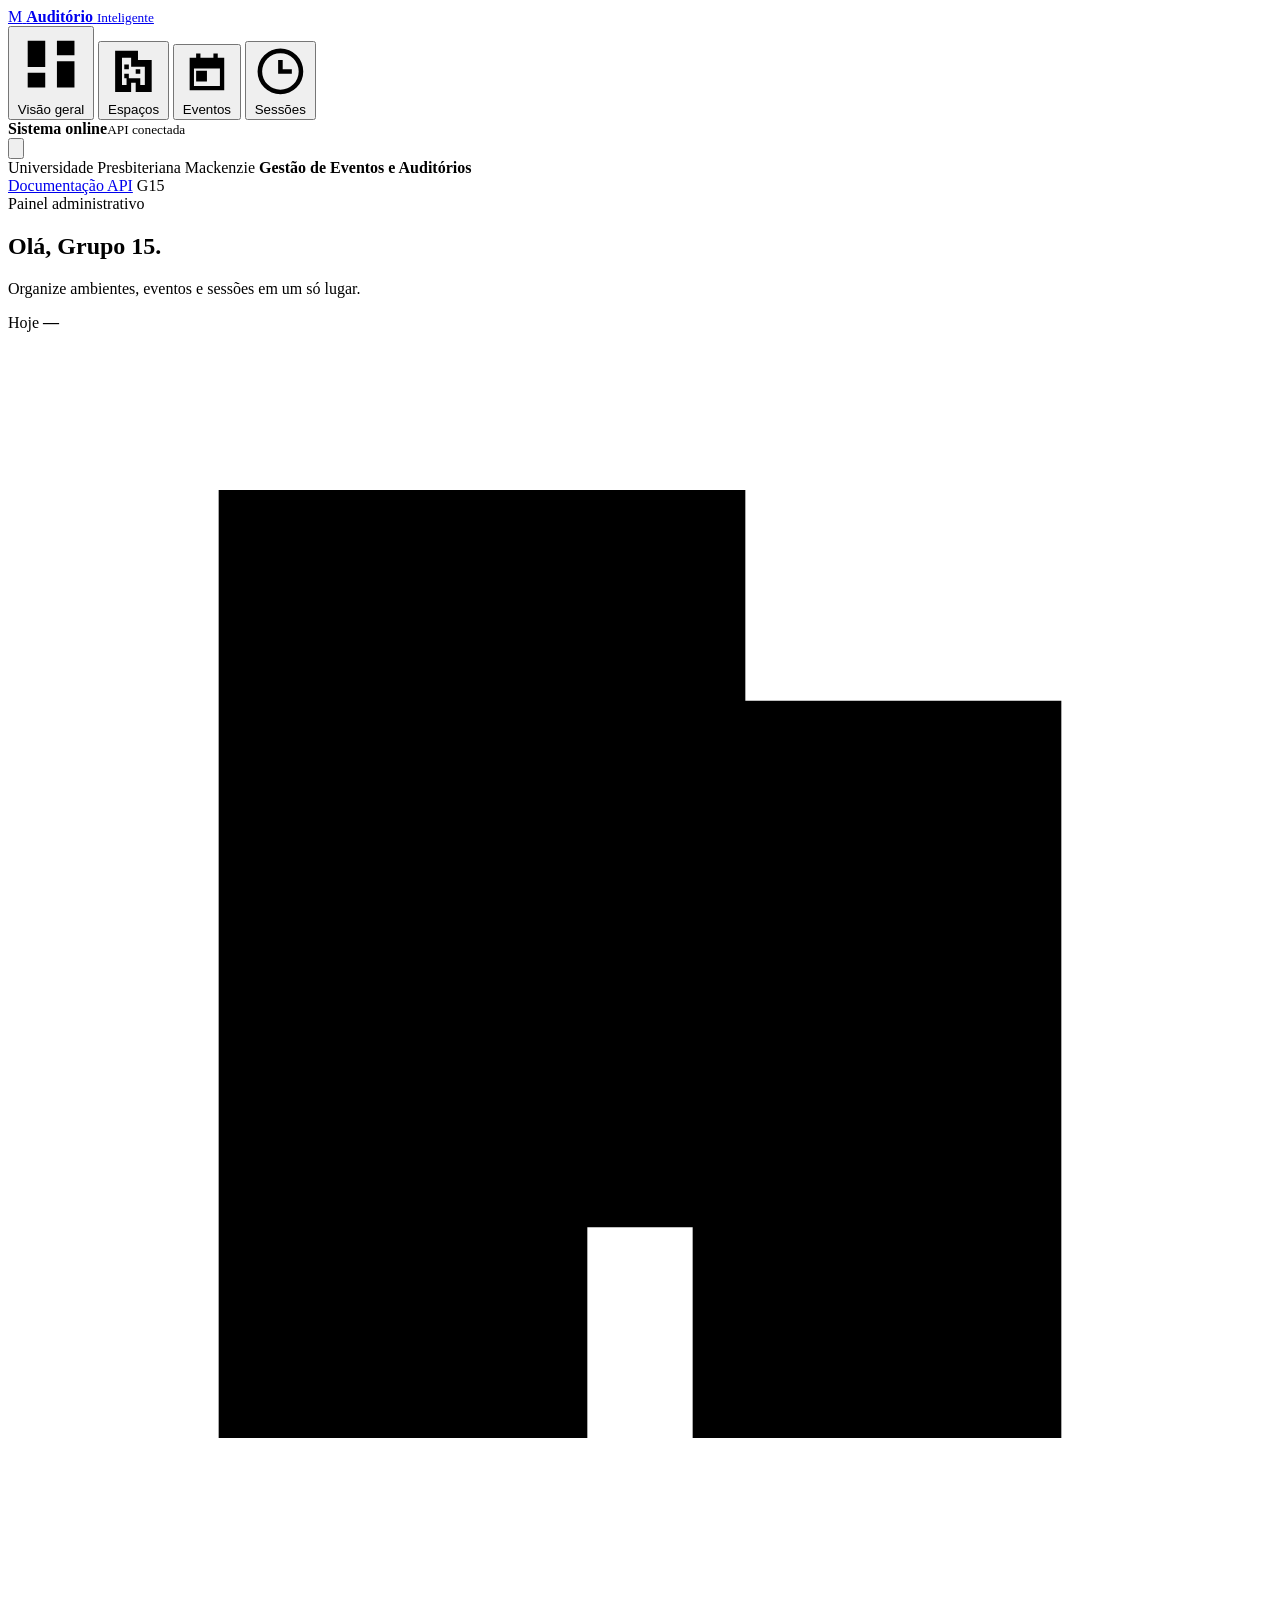
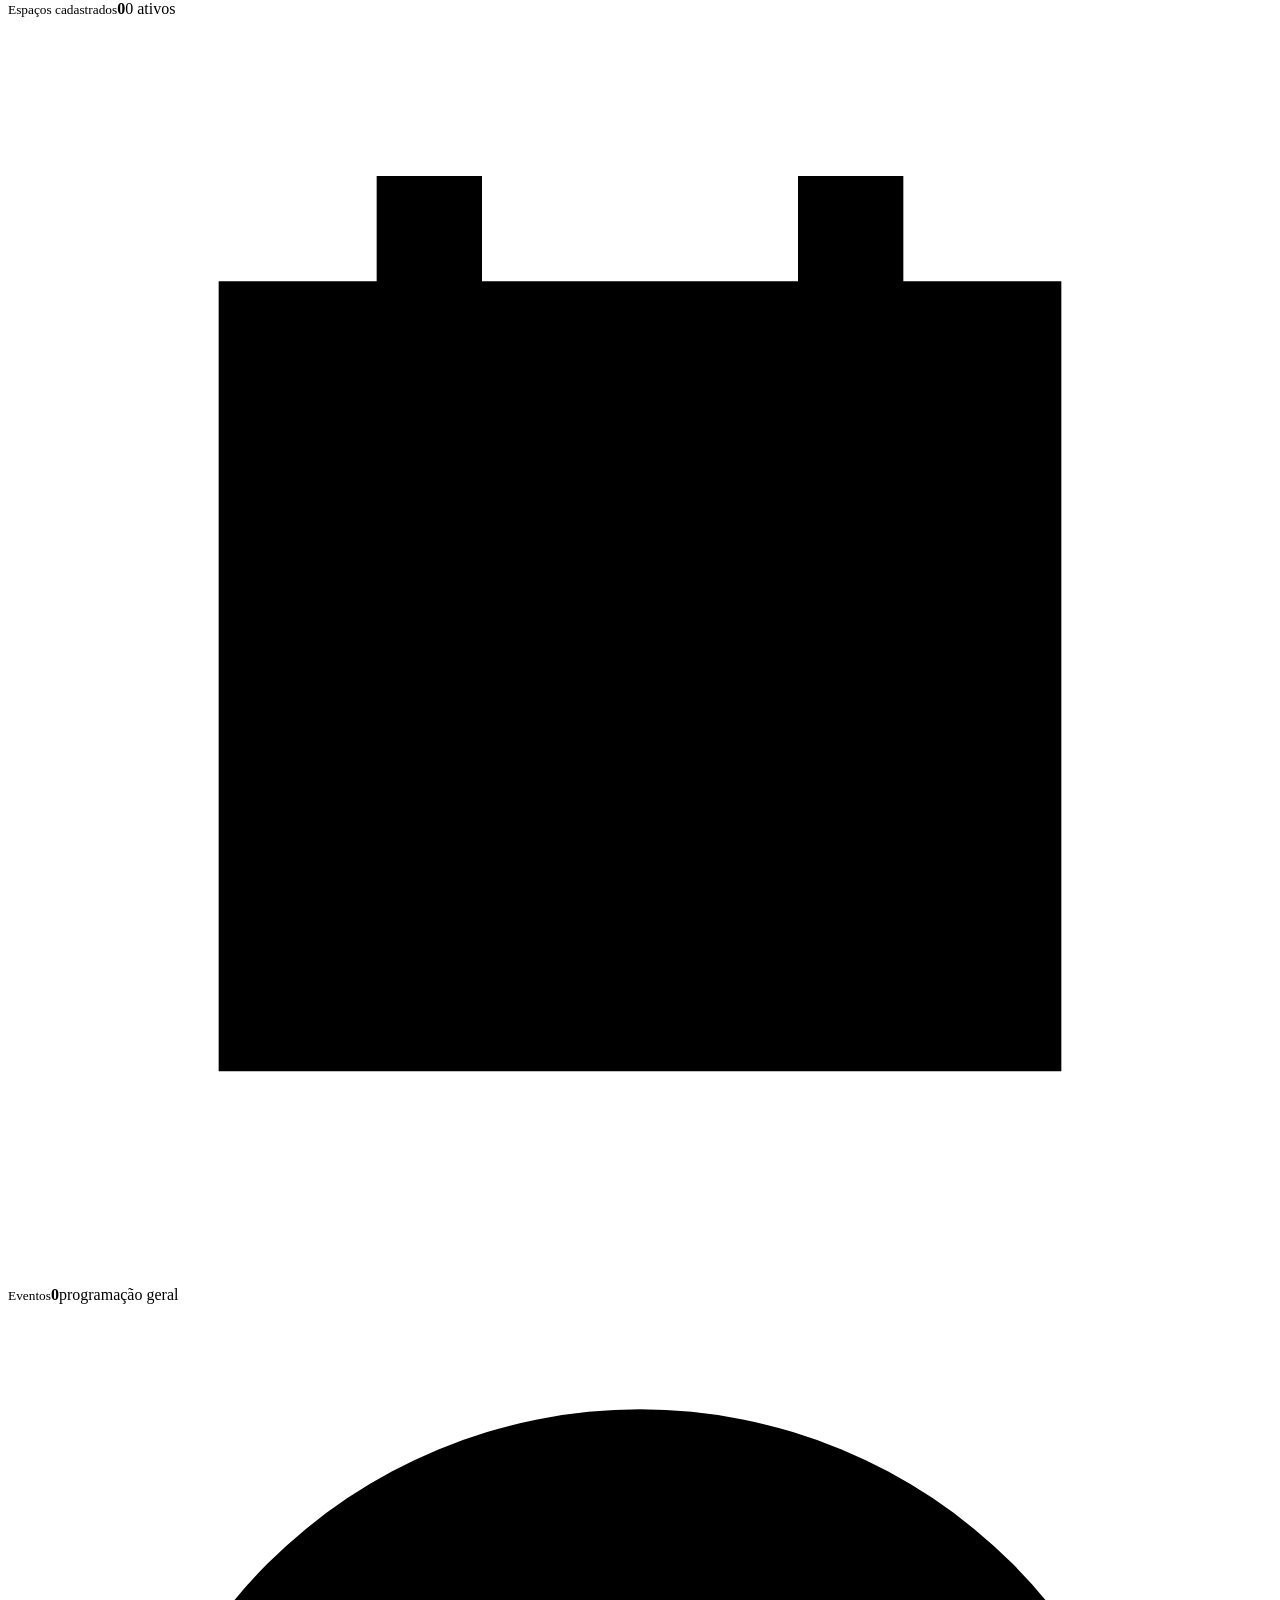
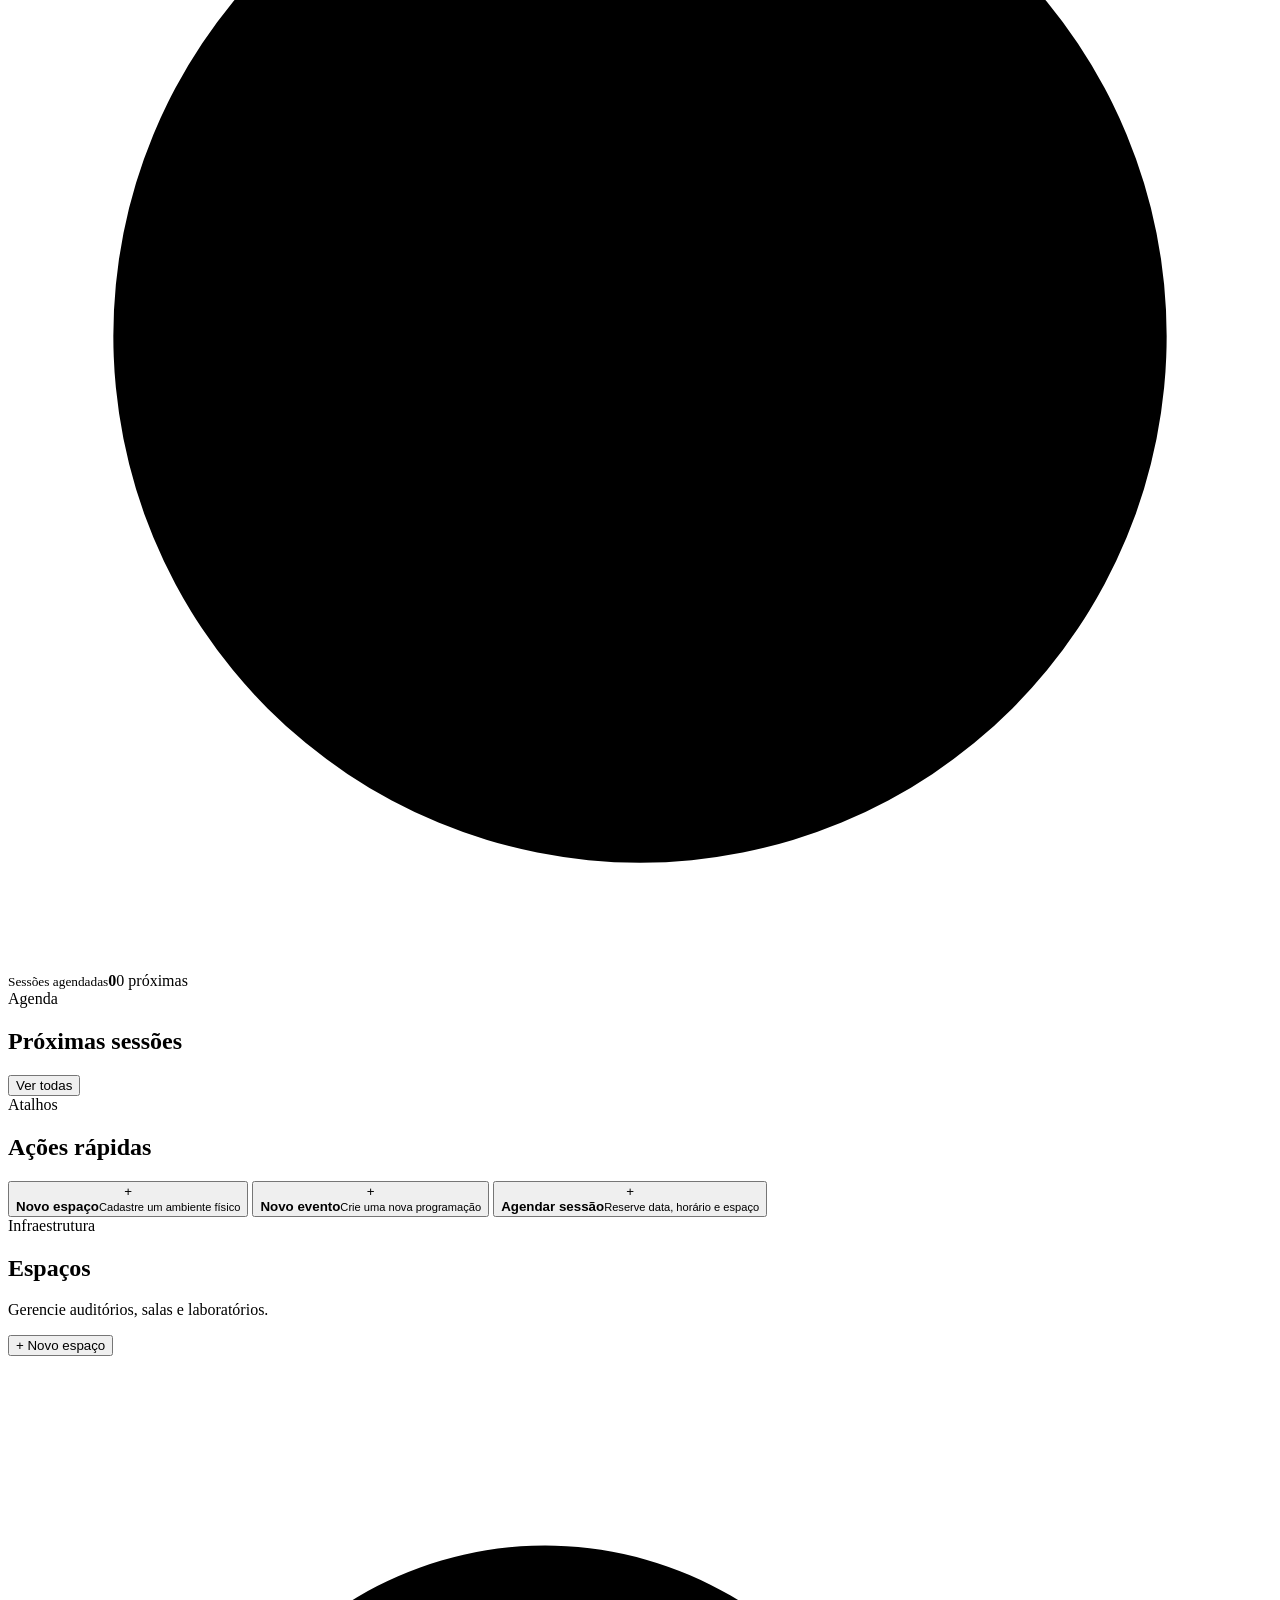
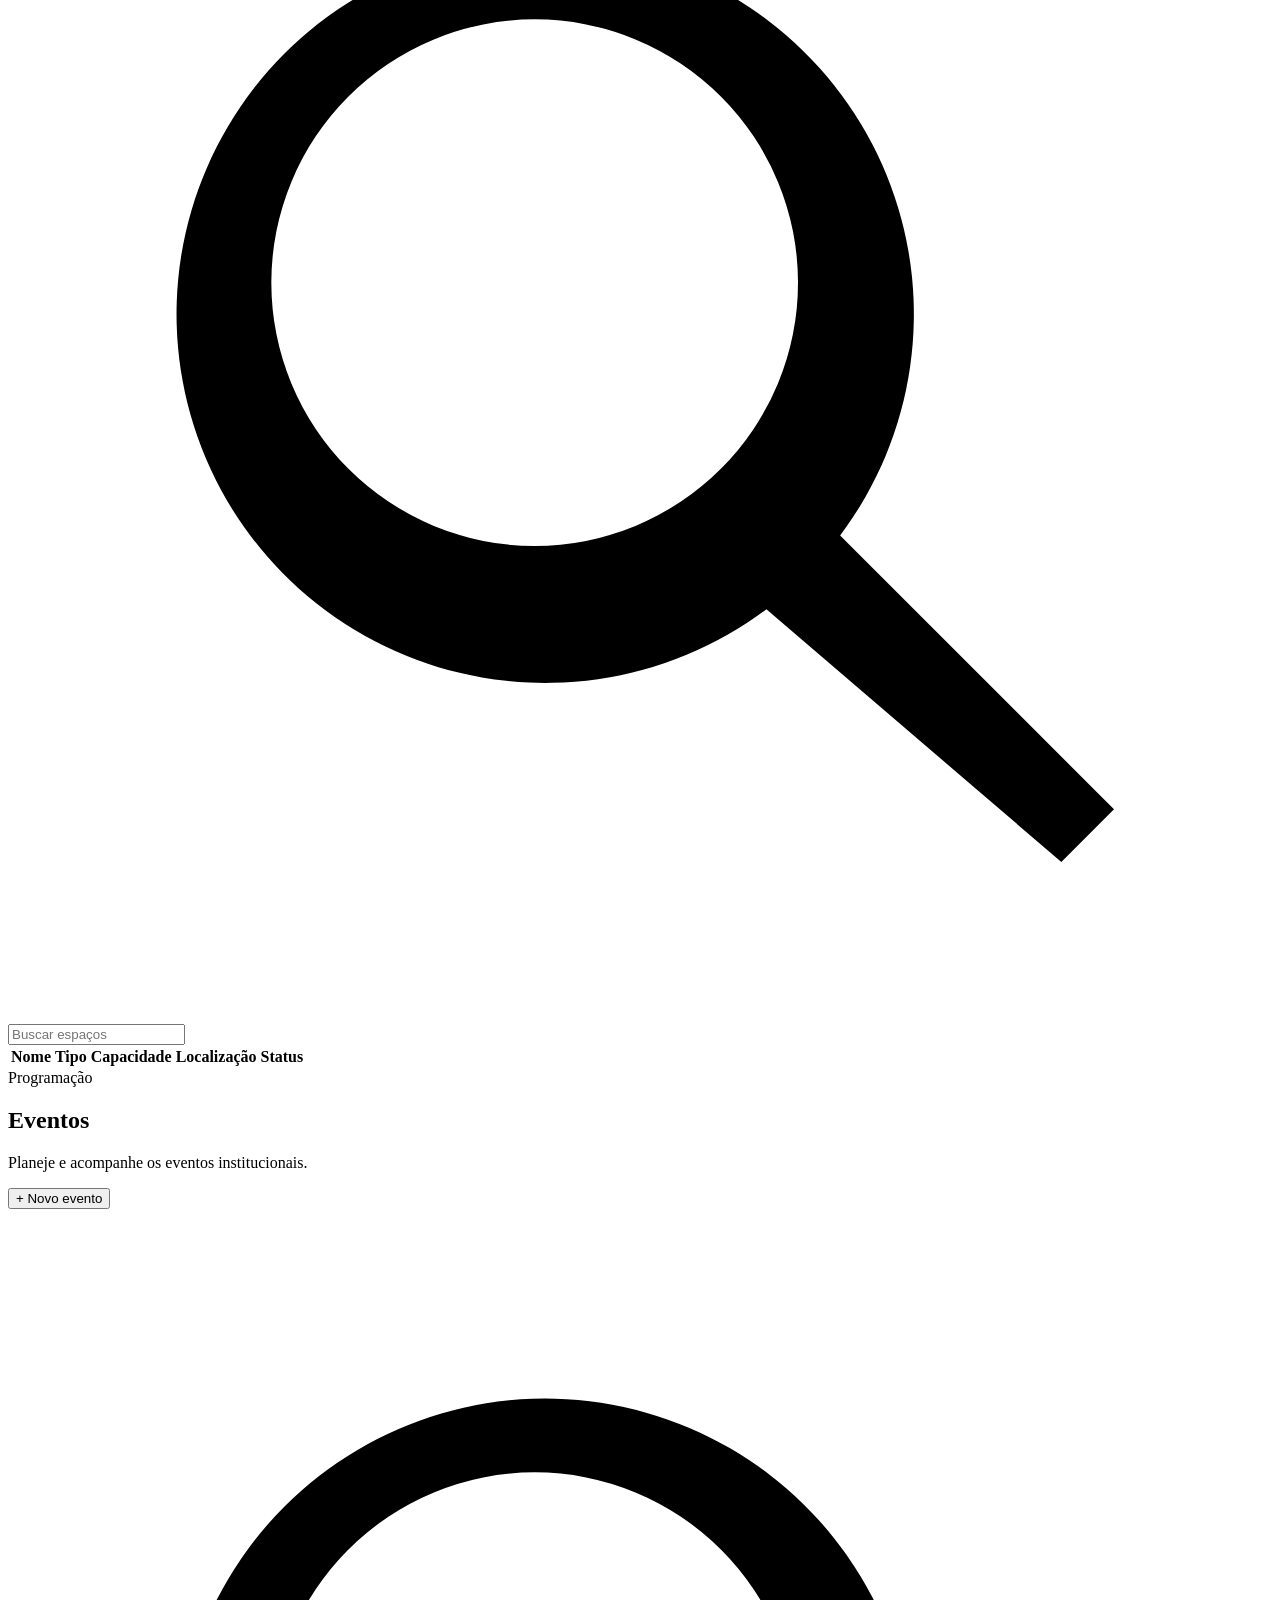
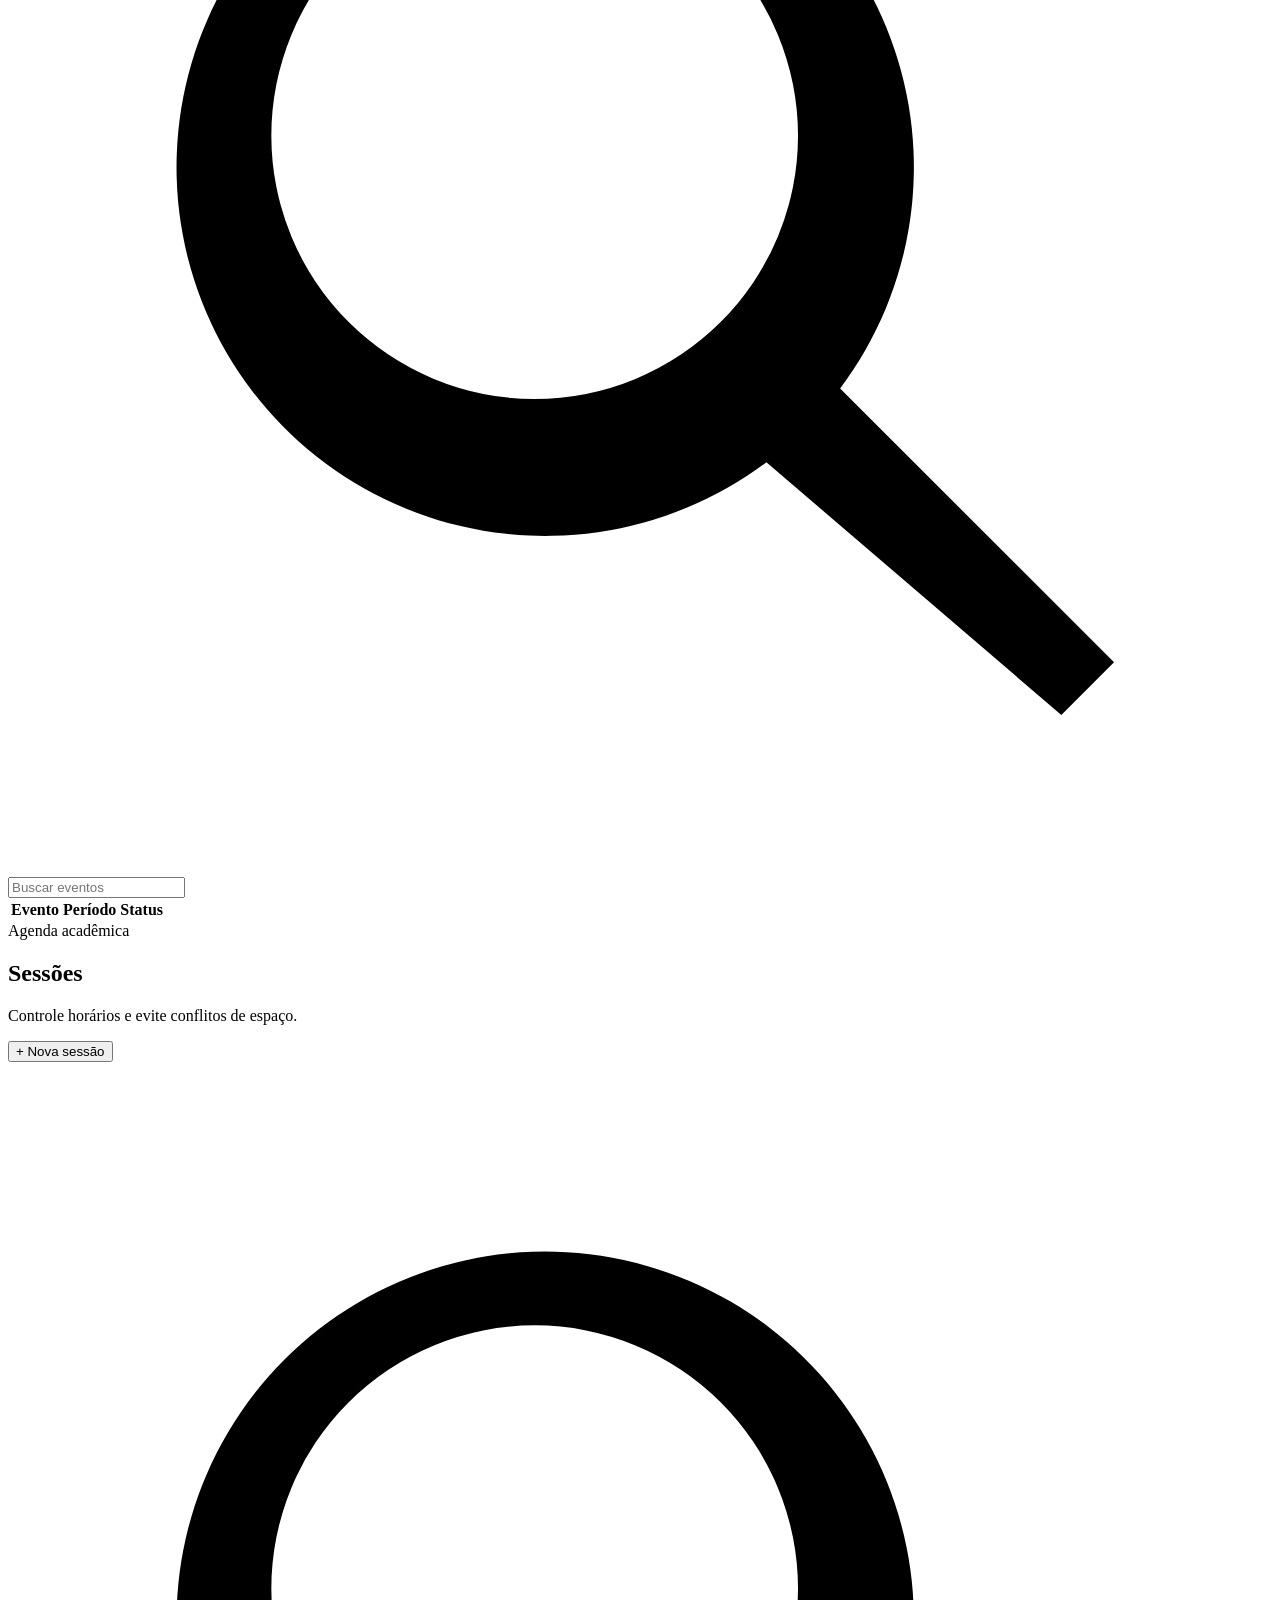
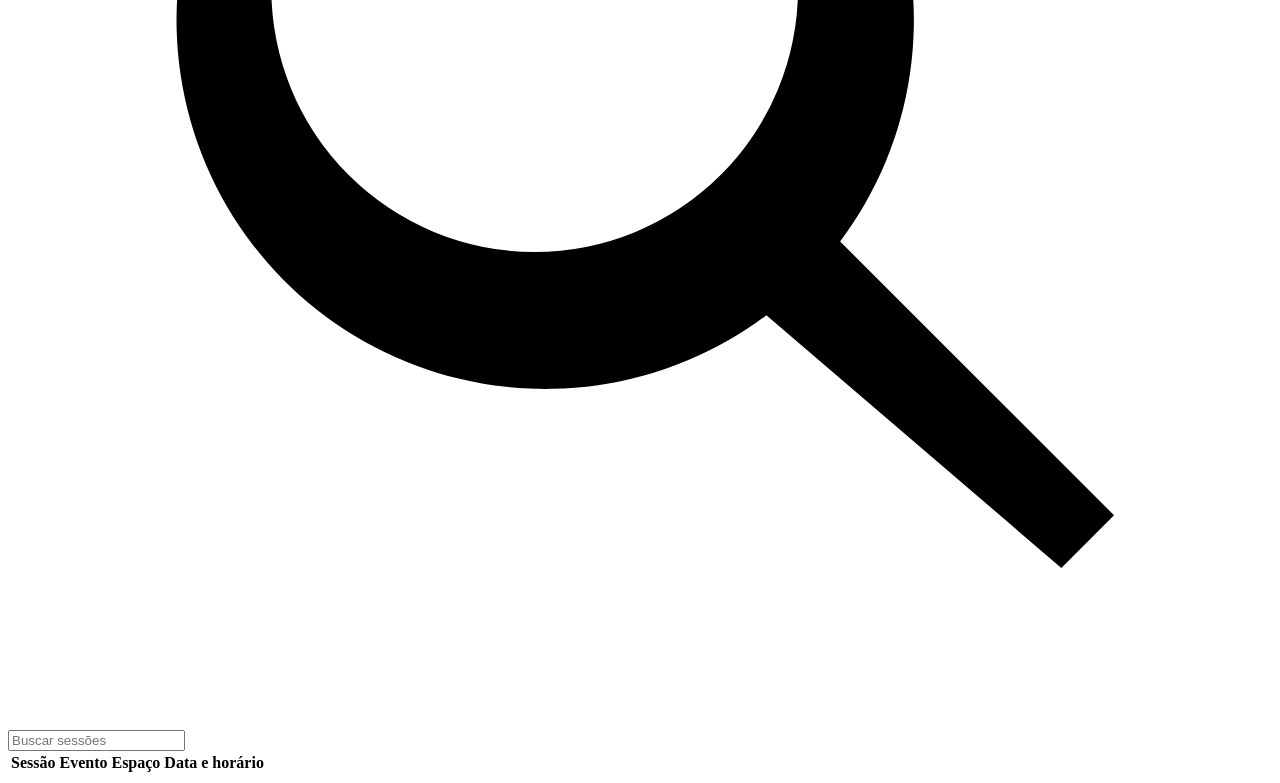
==== frontend/index.html @ 43e79806 "feat: adiciona painel web para gestao de auditorios" ====
<!doctype html>
<html lang="pt-BR">
<head>
  <meta charset="utf-8">
  <meta name="viewport" content="width=device-width, initial-scale=1">
  <meta name="theme-color" content="#b5121b">
  <title>Auditório Inteligente | Mackenzie</title>
  <link rel="icon" href="/static/favicon.svg" type="image/svg+xml">
  <link rel="stylesheet" href="/static/styles.css">
</head>
<body>
  <div class="app-shell">
    <aside class="sidebar">
      <a class="brand" href="#dashboard" aria-label="Auditório Inteligente">
        <span class="brand-mark">M</span>
        <span class="brand-copy">
          <strong>Auditório</strong>
          <small>Inteligente</small>
        </span>
      </a>

      <nav class="main-nav" aria-label="Navegação principal">
        <button class="nav-item active" data-view="dashboard">
          <svg viewBox="0 0 24 24" aria-hidden="true"><path d="M4 13h6V4H4v9Zm0 7h6v-5H4v5Zm10 0h6v-9h-6v9Zm0-16v5h6V4h-6Z"/></svg>
          Visão geral
        </button>
        <button class="nav-item" data-view="espacos">
          <svg viewBox="0 0 24 24" aria-hidden="true"><path d="M4 21V3h10v4h6v14h-7v-4h-2v4H4Zm3-3h2v-3h6v3h2V10h-6V6H7v12Zm1-9h2v2H8V9Zm0 4h2v2H8v-2Zm5-2h2v2h-2v-2Z"/></svg>
          Espaços
        </button>
        <button class="nav-item" data-view="eventos">
          <svg viewBox="0 0 24 24" aria-hidden="true"><path d="M7 11h5v5H7v-5Zm-3 9V5h3V3h2v2h6V3h2v2h3v15H4Zm2-2h12v-8H6v8Z"/></svg>
          Eventos
        </button>
        <button class="nav-item" data-view="sessoes">
          <svg viewBox="0 0 24 24" aria-hidden="true"><path d="M12 22a10 10 0 1 1 0-20 10 10 0 0 1 0 20Zm0-2a8 8 0 1 0 0-16 8 8 0 0 0 0 16Zm1-9h4v2h-6V7h2v4Z"/></svg>
          Sessões
        </button>
      </nav>

      <div class="sidebar-footer">
        <span class="status-dot"></span>
        <div><strong>Sistema online</strong><small>API conectada</small></div>
      </div>
    </aside>

    <main class="main-content">
      <header class="topbar">
        <button class="mobile-menu" id="mobileMenu" aria-label="Abrir menu">
          <svg viewBox="0 0 24 24"><path d="M4 6h16v2H4V6Zm0 5h16v2H4v-2Zm0 5h16v2H4v-2Z"/></svg>
        </button>
        <div class="topbar-title">
          <span class="eyebrow">Universidade Presbiteriana Mackenzie</span>
          <strong>Gestão de Eventos e Auditórios</strong>
        </div>
        <div class="topbar-actions">
          <a class="docs-link" href="/docs" target="_blank" rel="noreferrer">Documentação API</a>
          <span class="avatar">G15</span>
        </div>
      </header>

      <section class="view active" id="dashboardView">
        <div class="page-heading hero-heading">
          <div>
            <span class="eyebrow">Painel administrativo</span>
            <h1>Olá, Grupo 15.</h1>
            <p>Organize ambientes, eventos e sessões em um só lugar.</p>
          </div>
          <div class="today-card">
            <span id="todayWeekday">Hoje</span>
            <strong id="todayDate">—</strong>
          </div>
        </div>

        <div class="stats-grid">
          <article class="stat-card">
            <span class="stat-icon red"><svg viewBox="0 0 24 24"><path d="M4 21V3h10v4h6v14h-7v-4h-2v4H4Z"/></svg></span>
            <div><small>Espaços cadastrados</small><strong id="countEspacos">0</strong><span id="countAtivos">0 ativos</span></div>
          </article>
          <article class="stat-card">
            <span class="stat-icon wine"><svg viewBox="0 0 24 24"><path d="M4 20V5h3V3h2v2h6V3h2v2h3v15H4Z"/></svg></span>
            <div><small>Eventos</small><strong id="countEventos">0</strong><span>programação geral</span></div>
          </article>
          <article class="stat-card">
            <span class="stat-icon gold"><svg viewBox="0 0 24 24"><path d="M12 22a10 10 0 1 1 0-20 10 10 0 0 1 0 20Zm1-11h4v2h-6V7h2v4Z"/></svg></span>
            <div><small>Sessões agendadas</small><strong id="countSessoes">0</strong><span id="countProximas">0 próximas</span></div>
          </article>
        </div>

        <div class="dashboard-grid">
          <article class="panel schedule-panel">
            <div class="panel-header">
              <div><span class="eyebrow">Agenda</span><h2>Próximas sessões</h2></div>
              <button class="text-button" data-view-jump="sessoes">Ver todas</button>
            </div>
            <div id="upcomingList" class="upcoming-list"></div>
          </article>

          <article class="panel quick-panel">
            <div class="panel-header"><div><span class="eyebrow">Atalhos</span><h2>Ações rápidas</h2></div></div>
            <button class="quick-action" data-open="espaco">
              <span>+</span><div><strong>Novo espaço</strong><small>Cadastre um ambiente físico</small></div>
            </button>
            <button class="quick-action" data-open="evento">
              <span>+</span><div><strong>Novo evento</strong><small>Crie uma nova programação</small></div>
            </button>
            <button class="quick-action" data-open="sessao">
              <span>+</span><div><strong>Agendar sessão</strong><small>Reserve data, horário e espaço</small></div>
            </button>
          </article>
        </div>
      </section>

      <section class="view" id="espacosView">
        <div class="page-heading">
          <div><span class="eyebrow">Infraestrutura</span><h1>Espaços</h1><p>Gerencie auditórios, salas e laboratórios.</p></div>
          <button class="primary-button" data-open="espaco">+ Novo espaço</button>
        </div>
        <article class="panel data-panel">
          <div class="table-toolbar">
            <label class="search-box"><svg viewBox="0 0 24 24"><path d="m21 20-5.2-5.2a7 7 0 1 0-1.4 1.4L20 21l1-1ZM5 10a5 5 0 1 1 10 0 5 5 0 0 1-10 0Z"/></svg><input id="searchEspacos" type="search" placeholder="Buscar espaços"></label>
          </div>
          <div class="table-wrap"><table><thead><tr><th>Nome</th><th>Tipo</th><th>Capacidade</th><th>Localização</th><th>Status</th><th></th></tr></thead><tbody id="espacosTable"></tbody></table></div>
        </article>
      </section>

      <section class="view" id="eventosView">
        <div class="page-heading">
          <div><span class="eyebrow">Programação</span><h1>Eventos</h1><p>Planeje e acompanhe os eventos institucionais.</p></div>
          <button class="primary-button" data-open="evento">+ Novo evento</button>
        </div>
        <article class="panel data-panel">
          <div class="table-toolbar"><label class="search-box"><svg viewBox="0 0 24 24"><path d="m21 20-5.2-5.2a7 7 0 1 0-1.4 1.4L20 21l1-1ZM5 10a5 5 0 1 1 10 0 5 5 0 0 1-10 0Z"/></svg><input id="searchEventos" type="search" placeholder="Buscar eventos"></label></div>
          <div class="table-wrap"><table><thead><tr><th>Evento</th><th>Período</th><th>Status</th><th></th></tr></thead><tbody id="eventosTable"></tbody></table></div>
        </article>
      </section>

      <section class="view" id="sessoesView">
        <div class="page-heading">
          <div><span class="eyebrow">Agenda acadêmica</span><h1>Sessões</h1><p>Controle horários e evite conflitos de espaço.</p></div>
          <button class="primary-button" data-open="sessao">+ Nova sessão</button>
        </div>
        <article class="panel data-panel">
          <div class="table-toolbar"><label class="search-box"><svg viewBox="0 0 24 24"><path d="m21 20-5.2-5.2a7 7 0 1 0-1.4 1.4L20 21l1-1ZM5 10a5 5 0 1 1 10 0 5 5 0 0 1-10 0Z"/></svg><input id="searchSessoes" type="search" placeholder="Buscar sessões"></label></div>
          <div class="table-wrap"><table><thead><tr><th>Sessão</th><th>Evento</th><th>Espaço</th><th>Data e horário</th><th></th></tr></thead><tbody id="sessoesTable"></tbody></table></div>
        </article>
      </section>
    </main>
  </div>

  <dialog id="espacoDialog" class="entity-dialog">
    <form id="espacoForm">
      <div class="dialog-header"><div><span class="eyebrow">Infraestrutura</span><h2 id="espacoDialogTitle">Novo espaço</h2></div><button type="button" class="icon-button close-dialog" aria-label="Fechar">×</button></div>
      <input type="hidden" name="id">
      <div class="form-grid">
        <label class="field full"><span>Nome do espaço</span><input name="nome" required maxlength="120" placeholder="Ex.: Auditório Ruy Barbosa"></label>
        <label class="field"><span>Tipo</span><select name="tipo" required><option value="">Selecione</option><option value="auditorio">Auditório</option><option value="sala">Sala</option><option value="laboratorio">Laboratório</option></select></label>
        <label class="field"><span>Capacidade</span><input name="capacidade" type="number" required min="1" placeholder="120"></label>
        <label class="field full"><span>Localização</span><input name="localizacao" maxlength="150" placeholder="Ex.: Prédio 19, térreo"></label>
        <label class="field full"><span>Recursos disponíveis</span><textarea name="recursos" rows="3" placeholder="Projetor, som, ar-condicionado"></textarea></label>
        <label class="switch-field full"><input name="ativo" type="checkbox" checked><span class="switch"></span><span>Espaço ativo e disponível para reservas</span></label>
      </div>
      <div class="dialog-actions"><button type="button" class="secondary-button close-dialog">Cancelar</button><button type="submit" class="primary-button">Salvar espaço</button></div>
    </form>
  </dialog>

  <dialog id="eventoDialog" class="entity-dialog">
    <form id="eventoForm">
      <div class="dialog-header"><div><span class="eyebrow">Programação</span><h2 id="eventoDialogTitle">Novo evento</h2></div><button type="button" class="icon-button close-dialog" aria-label="Fechar">×</button></div>
      <input type="hidden" name="id">
      <div class="form-grid">
        <label class="field full"><span>Nome do evento</span><input name="nome" required maxlength="150" placeholder="Ex.: Semana da FCI"></label>
        <label class="field full"><span>Descrição</span><textarea name="descricao" rows="3" placeholder="Apresente brevemente o evento"></textarea></label>
        <label class="field"><span>Data de início</span><input name="data_inicio" type="date" required></label>
        <label class="field"><span>Data de término</span><input name="data_fim" type="date" required></label>
        <label class="field full"><span>Status</span><select name="status" required><option value="planejado">Planejado</option><option value="em_andamento">Em andamento</option><option value="encerrado">Encerrado</option><option value="cancelado">Cancelado</option></select></label>
      </div>
      <div class="dialog-actions"><button type="button" class="secondary-button close-dialog">Cancelar</button><button type="submit" class="primary-button">Salvar evento</button></div>
    </form>
  </dialog>

  <dialog id="sessaoDialog" class="entity-dialog wide">
    <form id="sessaoForm">
      <div class="dialog-header"><div><span class="eyebrow">Agenda acadêmica</span><h2 id="sessaoDialogTitle">Nova sessão</h2></div><button type="button" class="icon-button close-dialog" aria-label="Fechar">×</button></div>
      <input type="hidden" name="id">
      <div class="form-grid">
        <label class="field"><span>Evento</span><select name="evento_id" required></select></label>
        <label class="field"><span>Espaço</span><select name="espaco_id" required></select></label>
        <label class="field full"><span>Título da sessão</span><input name="titulo" required maxlength="150" placeholder="Ex.: Palestra de Segurança"></label>
        <label class="field"><span>Tipo</span><input name="tipo" maxlength="50" placeholder="Palestra, workshop..."></label>
        <label class="field"><span>Responsável</span><input name="responsavel" maxlength="120" placeholder="Nome do responsável"></label>
        <label class="field"><span>Início</span><input name="data_hora_inicio" type="datetime-local" required></label>
        <label class="field"><span>Término</span><input name="data_hora_fim" type="datetime-local" required></label>
        <label class="field"><span>Capacidade prevista</span><input name="capacidade_prevista" type="number" min="1" placeholder="100"></label>
        <label class="field full"><span>Descrição</span><textarea name="descricao" rows="3" placeholder="Informações adicionais"></textarea></label>
      </div>
      <div class="conflict-note"><strong>Proteção contra conflitos</strong><span>O sistema impede duas sessões no mesmo espaço e horário.</span></div>
      <div class="dialog-actions"><button type="button" class="secondary-button close-dialog">Cancelar</button><button type="submit" class="primary-button">Salvar sessão</button></div>
    </form>
  </dialog>

  <div id="toast" class="toast" role="status" aria-live="polite"></div>
  <script src="/static/app.js" defer></script>
</body>
</html>
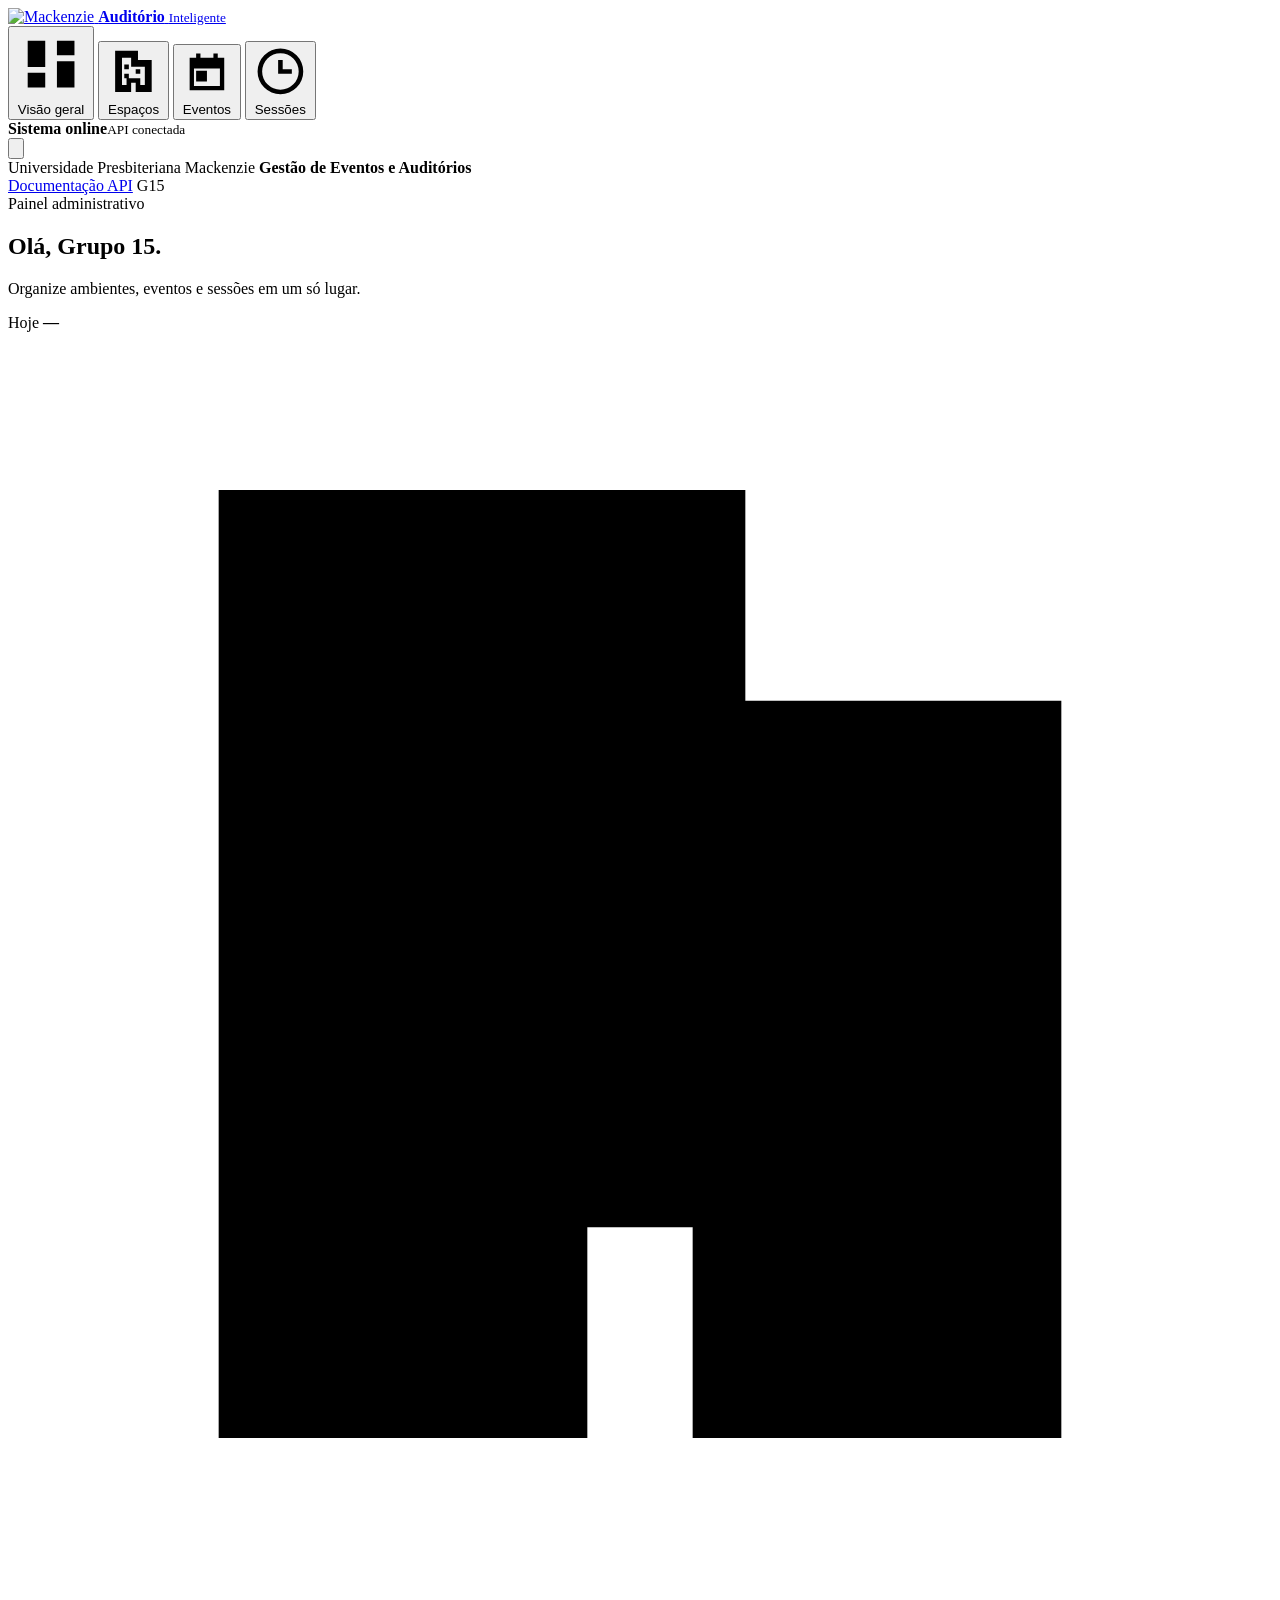
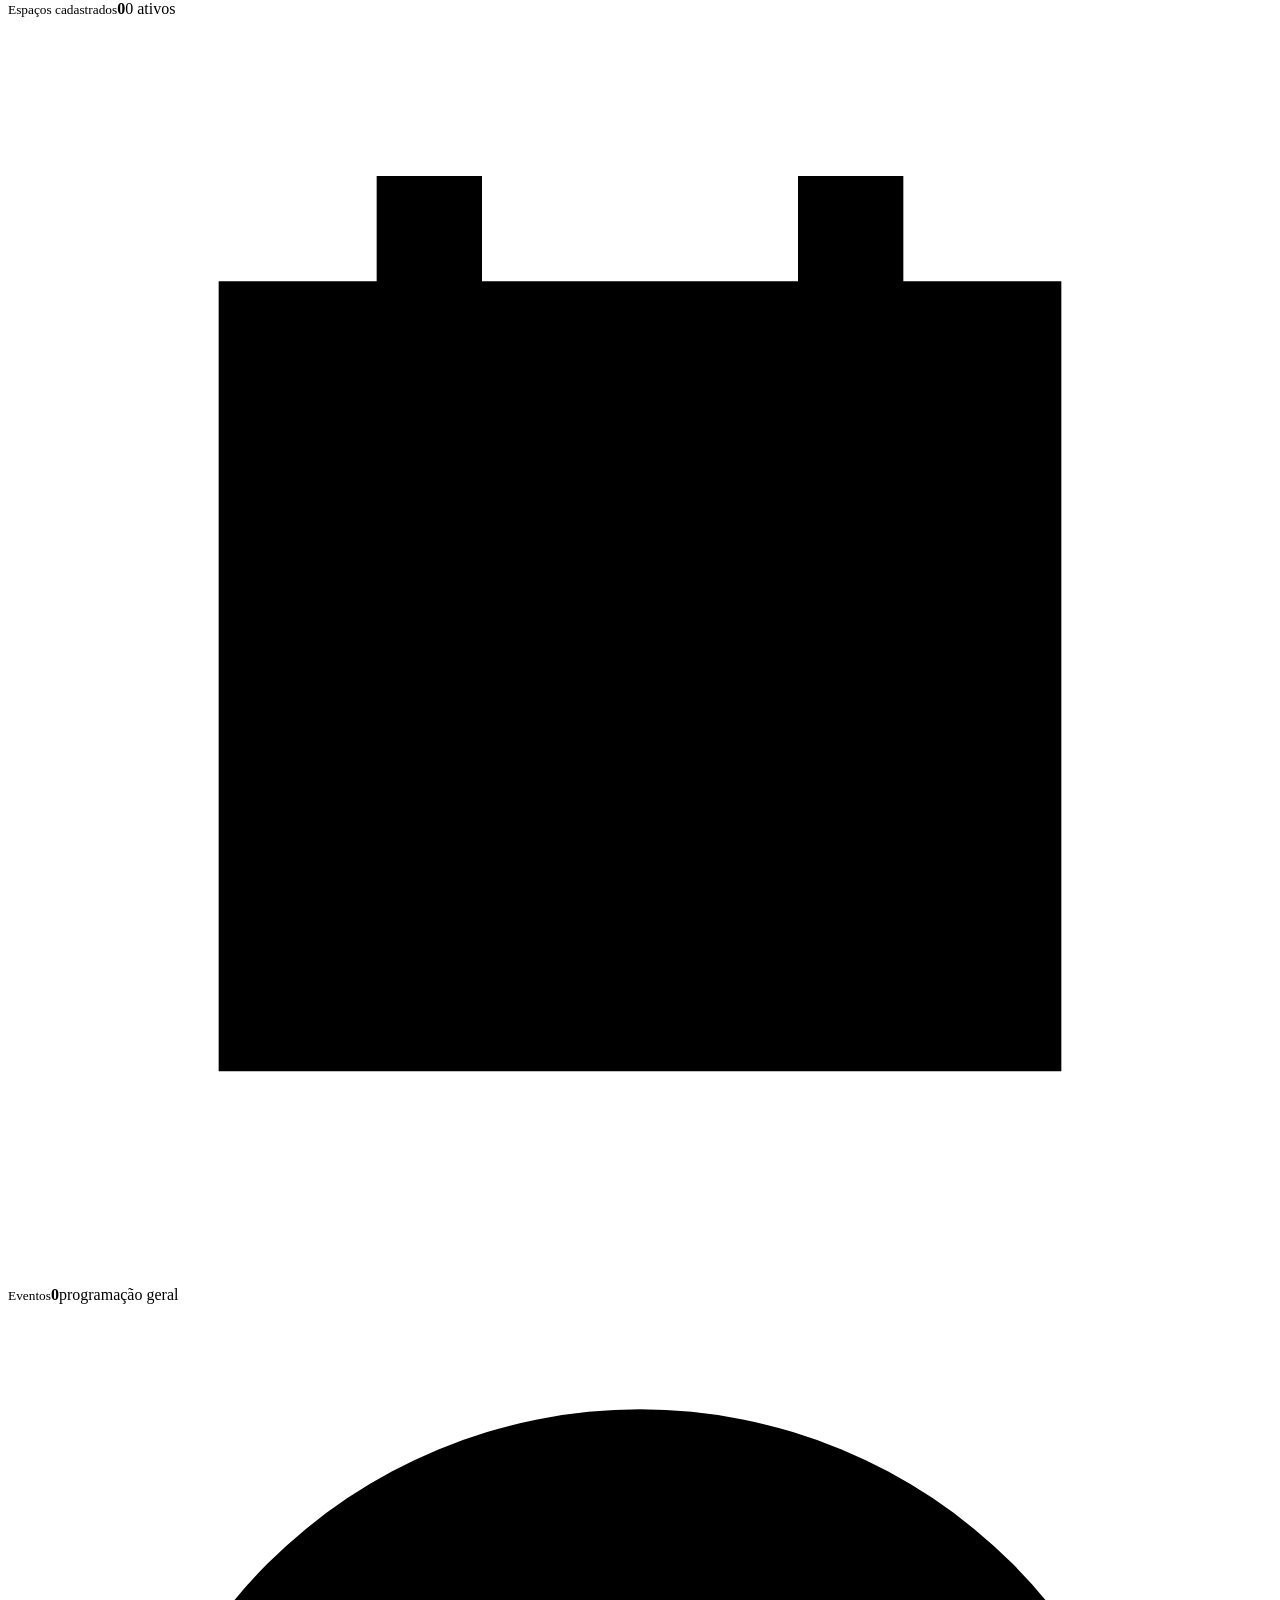
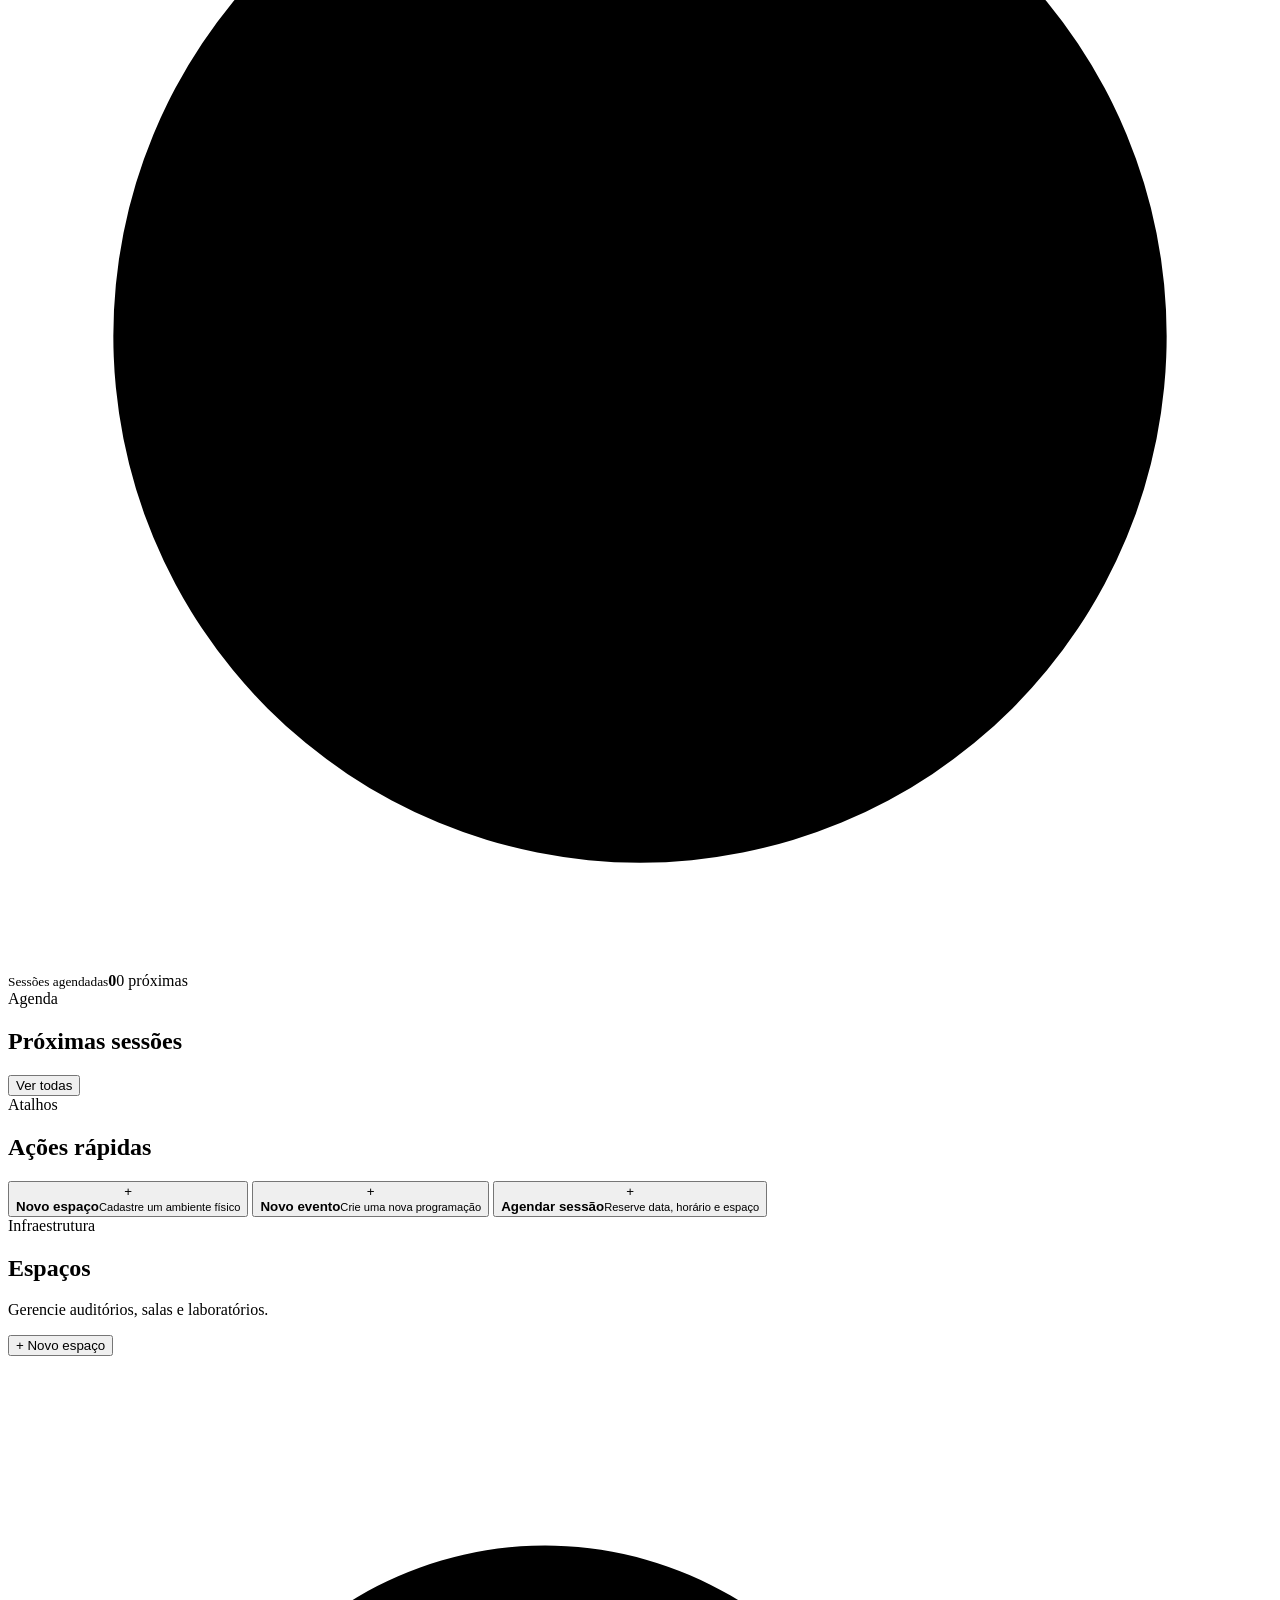
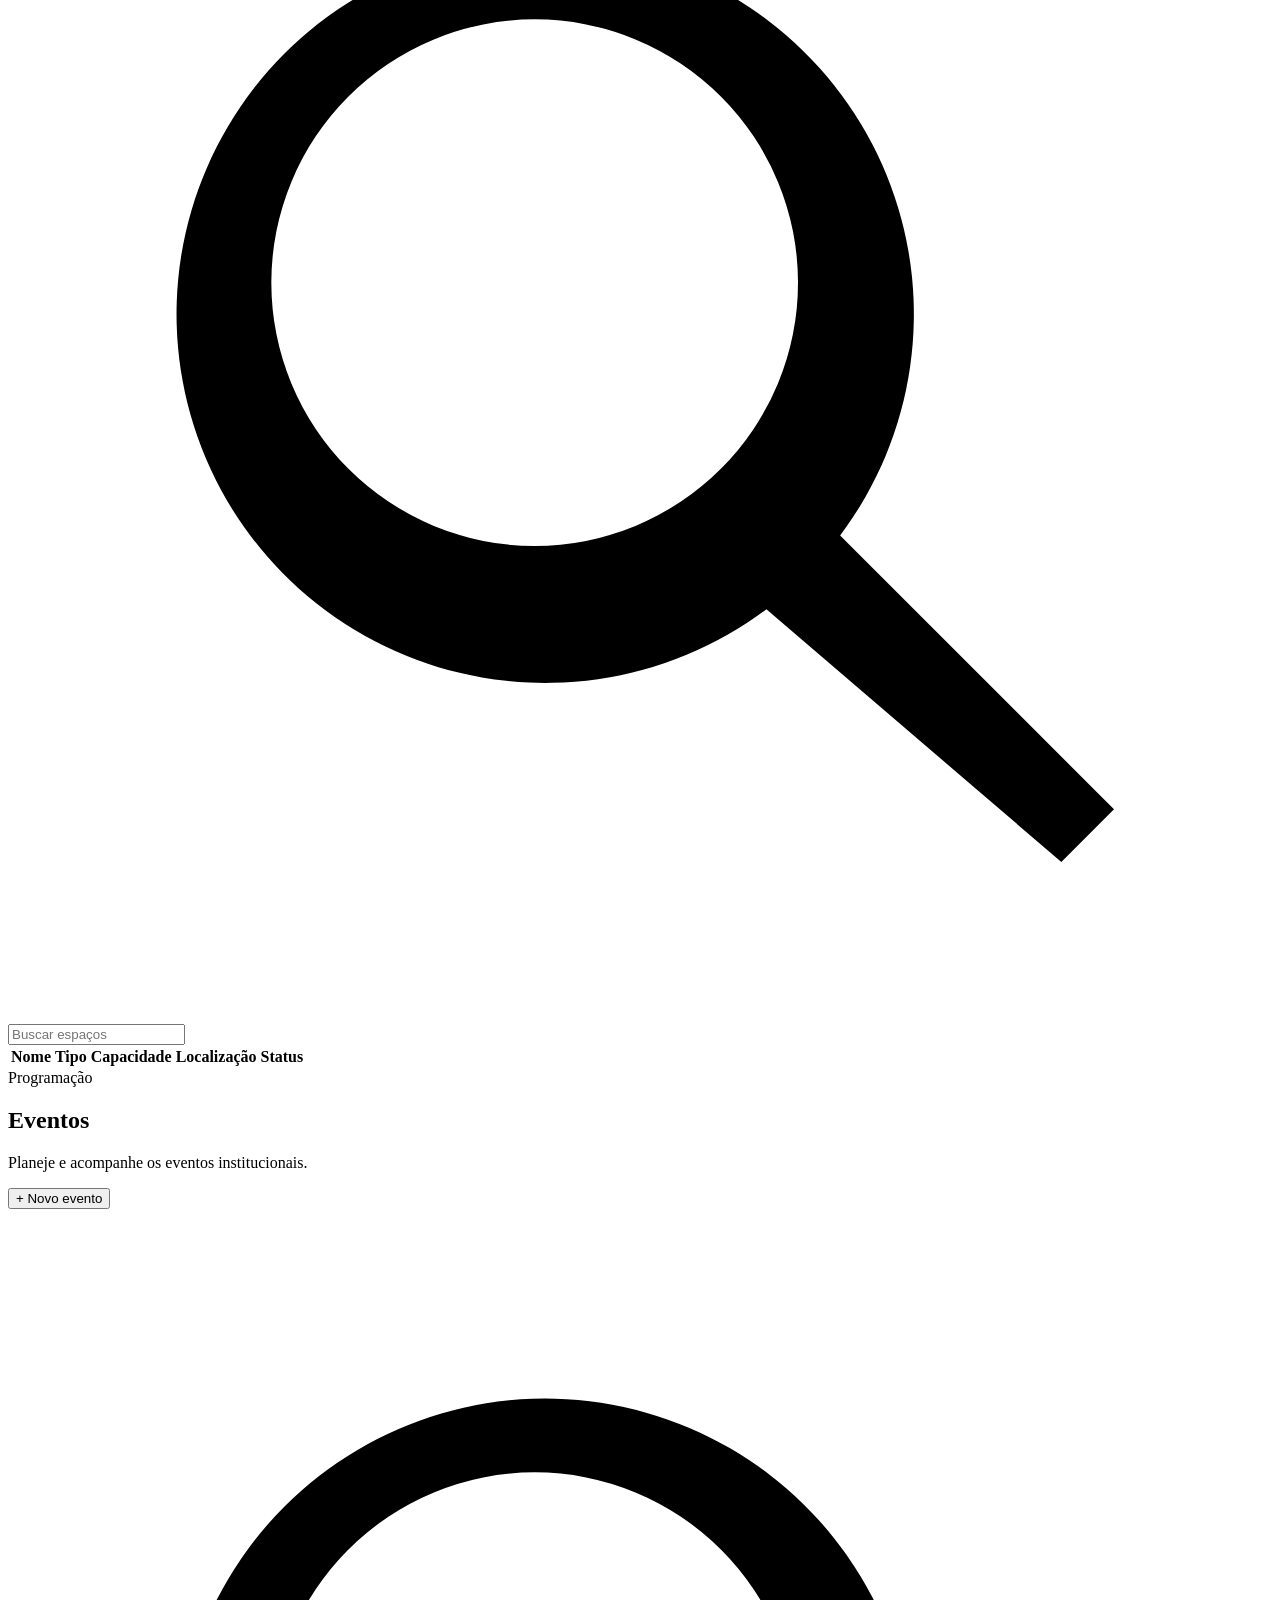
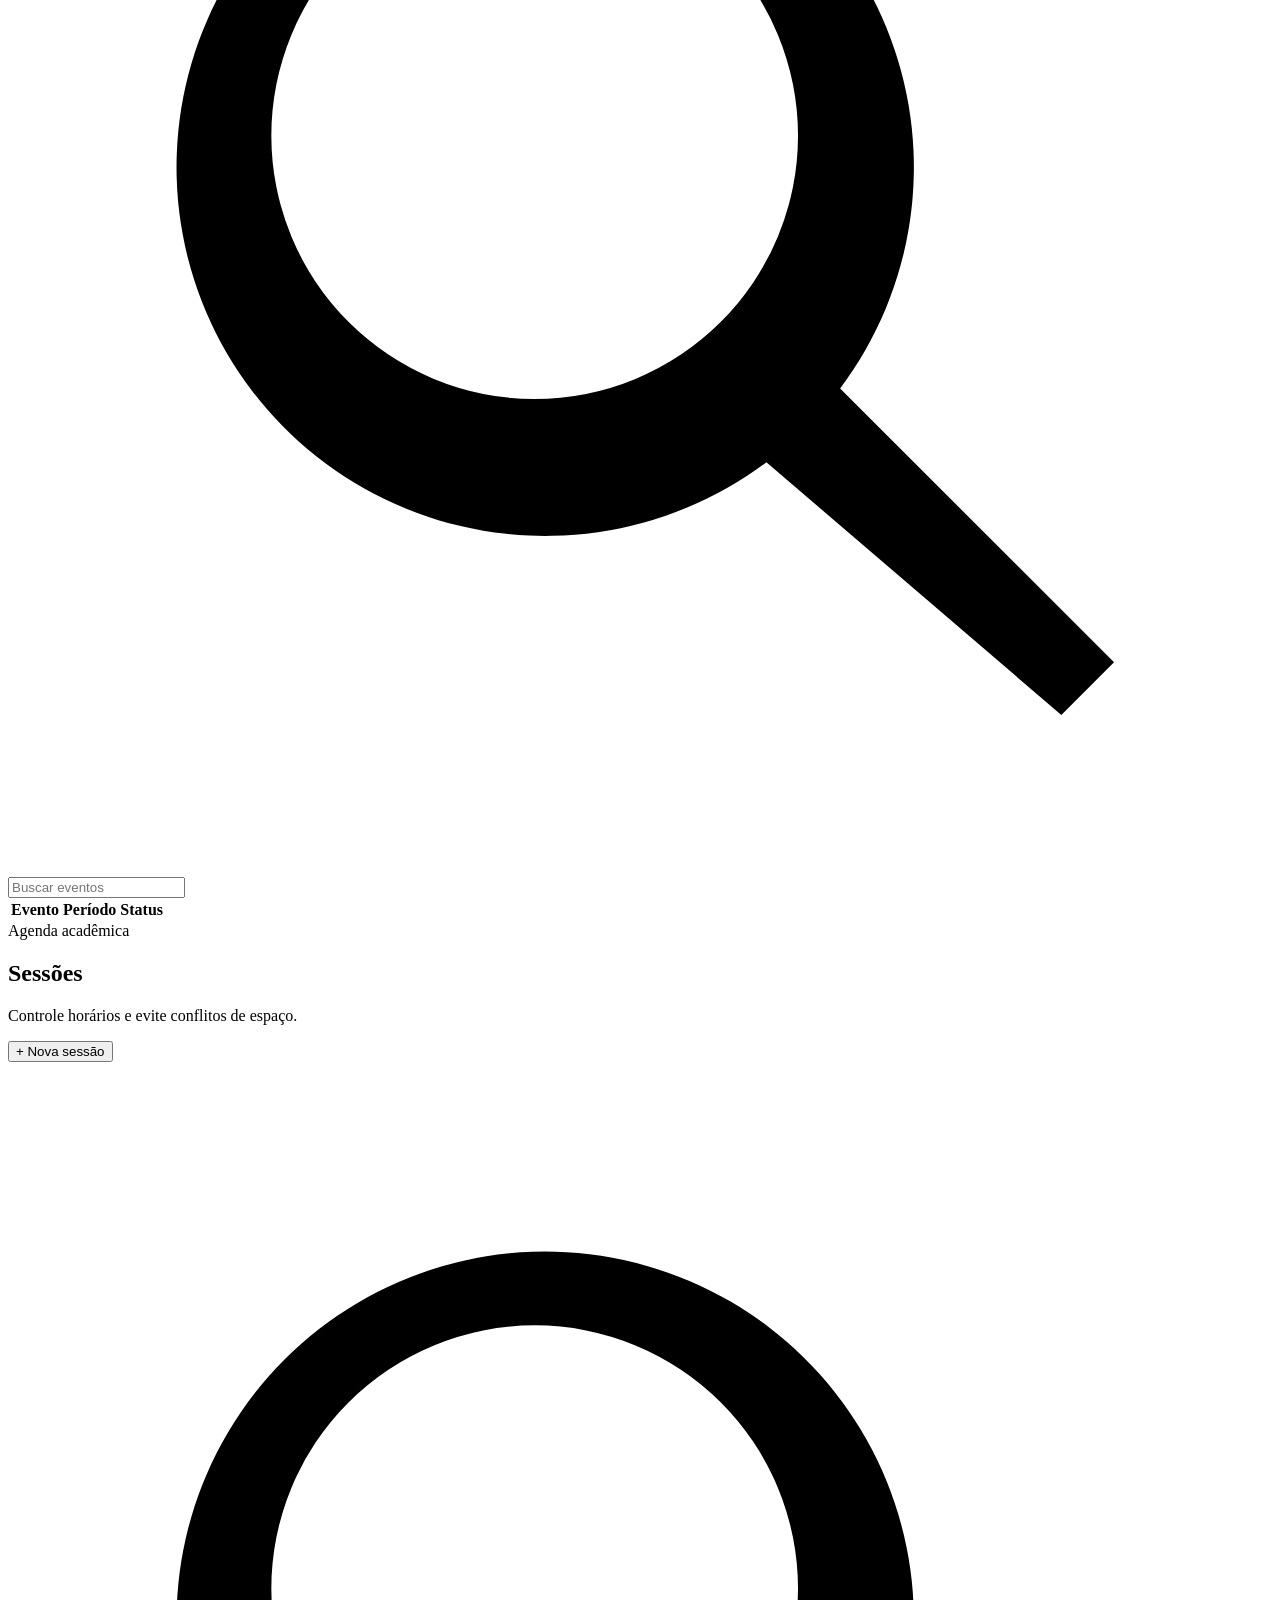
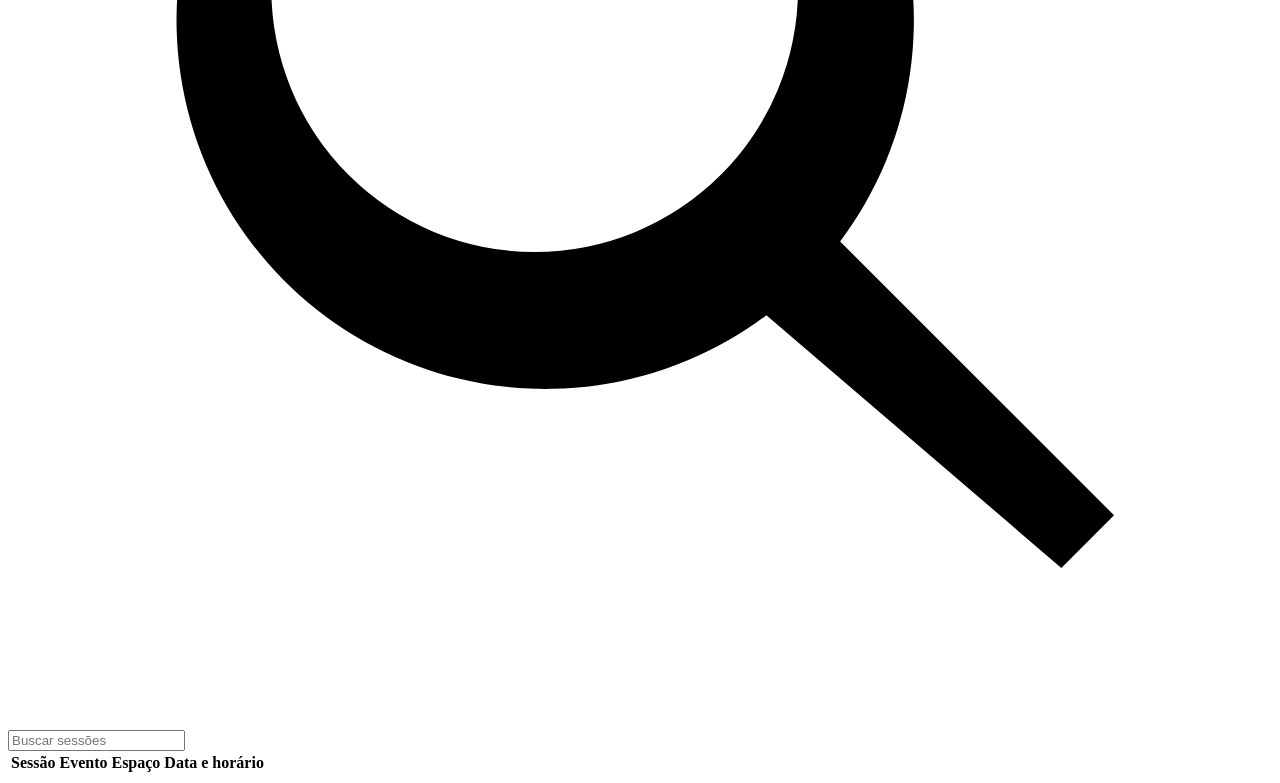
==== commit 17e28d71: "style: aplica identidade visual do Mackenzie" ====
--- a/frontend/index.html
+++ b/frontend/index.html
@@ -3,16 +3,16 @@
 <head>
   <meta charset="utf-8">
   <meta name="viewport" content="width=device-width, initial-scale=1">
-  <meta name="theme-color" content="#b5121b">
+  <meta name="theme-color" content="#e3052e">
   <title>Auditório Inteligente | Mackenzie</title>
-  <link rel="icon" href="/static/favicon.svg" type="image/svg+xml">
+  <link rel="icon" href="/static/logo-mackenzie.jfif" type="image/jpeg">
   <link rel="stylesheet" href="/static/styles.css">
 </head>
 <body>
   <div class="app-shell">
     <aside class="sidebar">
       <a class="brand" href="#dashboard" aria-label="Auditório Inteligente">
-        <span class="brand-mark">M</span>
+        <img class="brand-mark" src="/static/logo-mackenzie.jfif" alt="Mackenzie">
         <span class="brand-copy">
           <strong>Auditório</strong>
           <small>Inteligente</small>
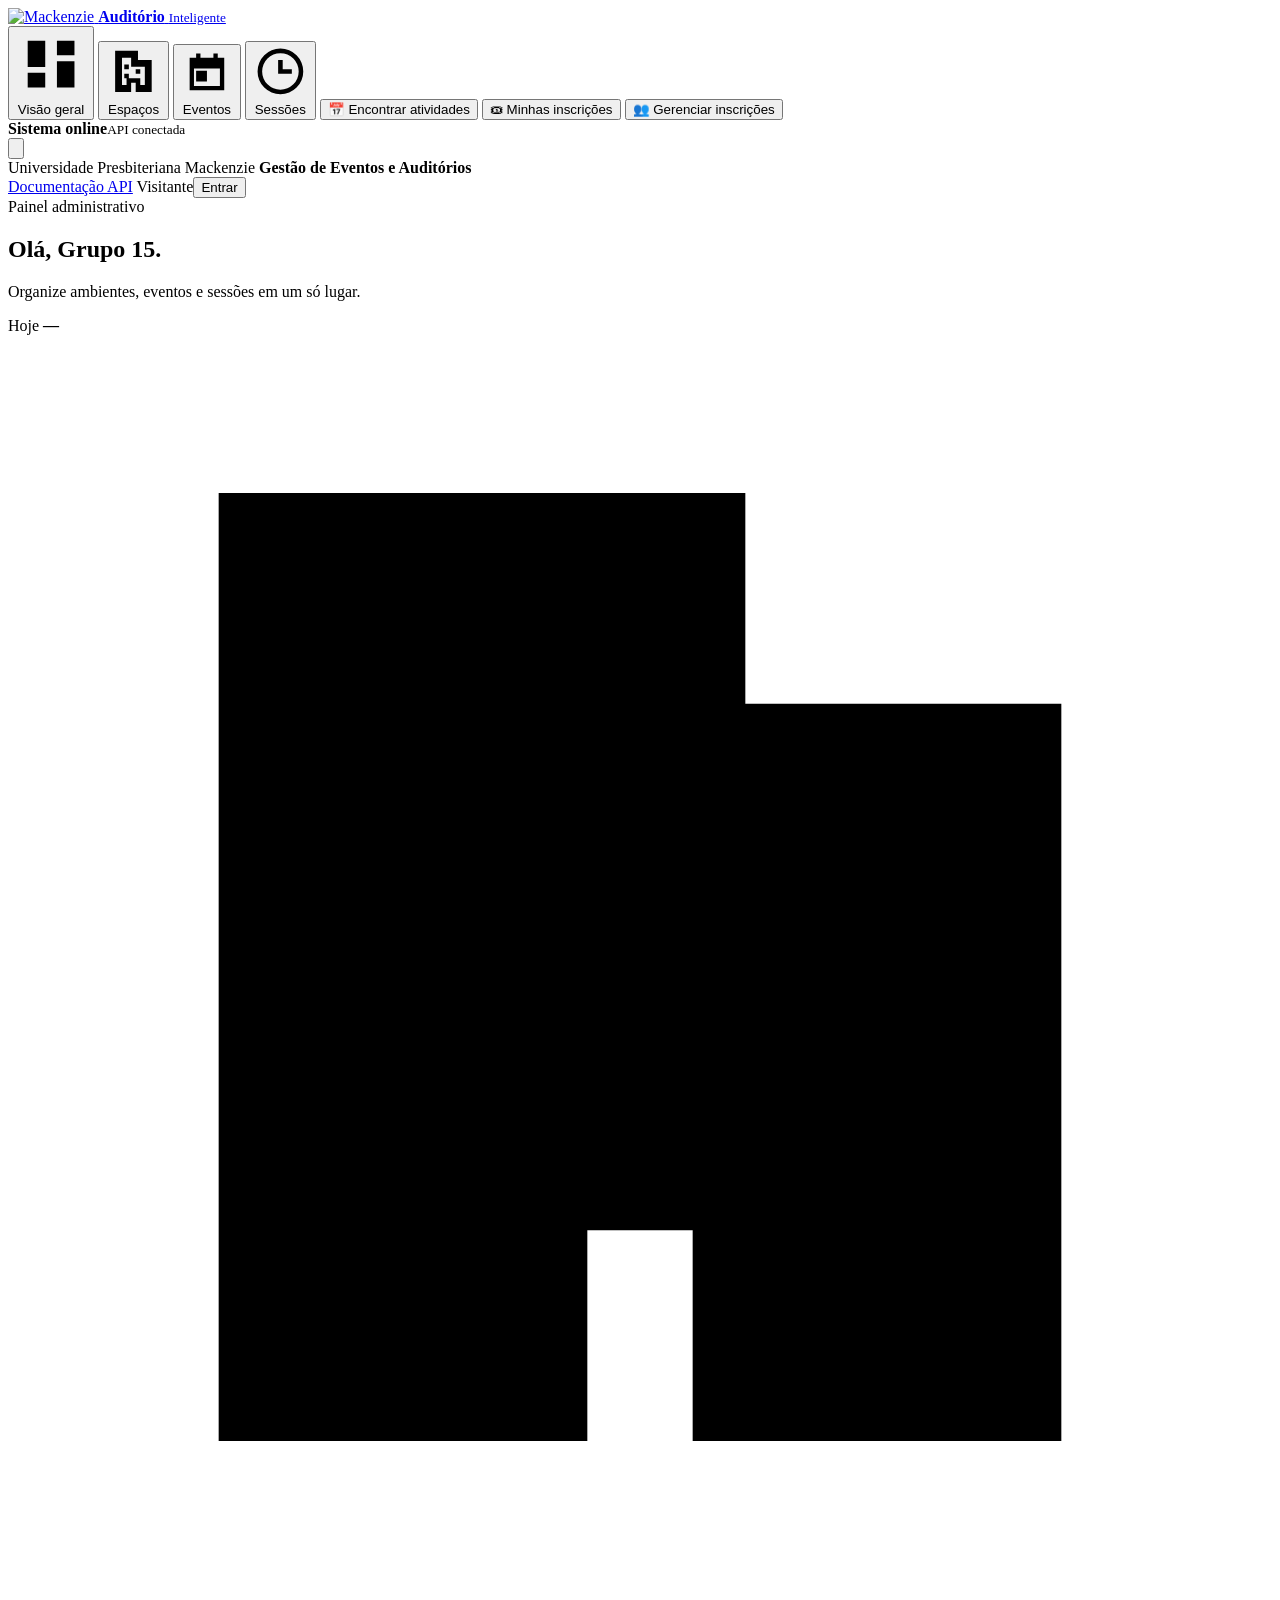
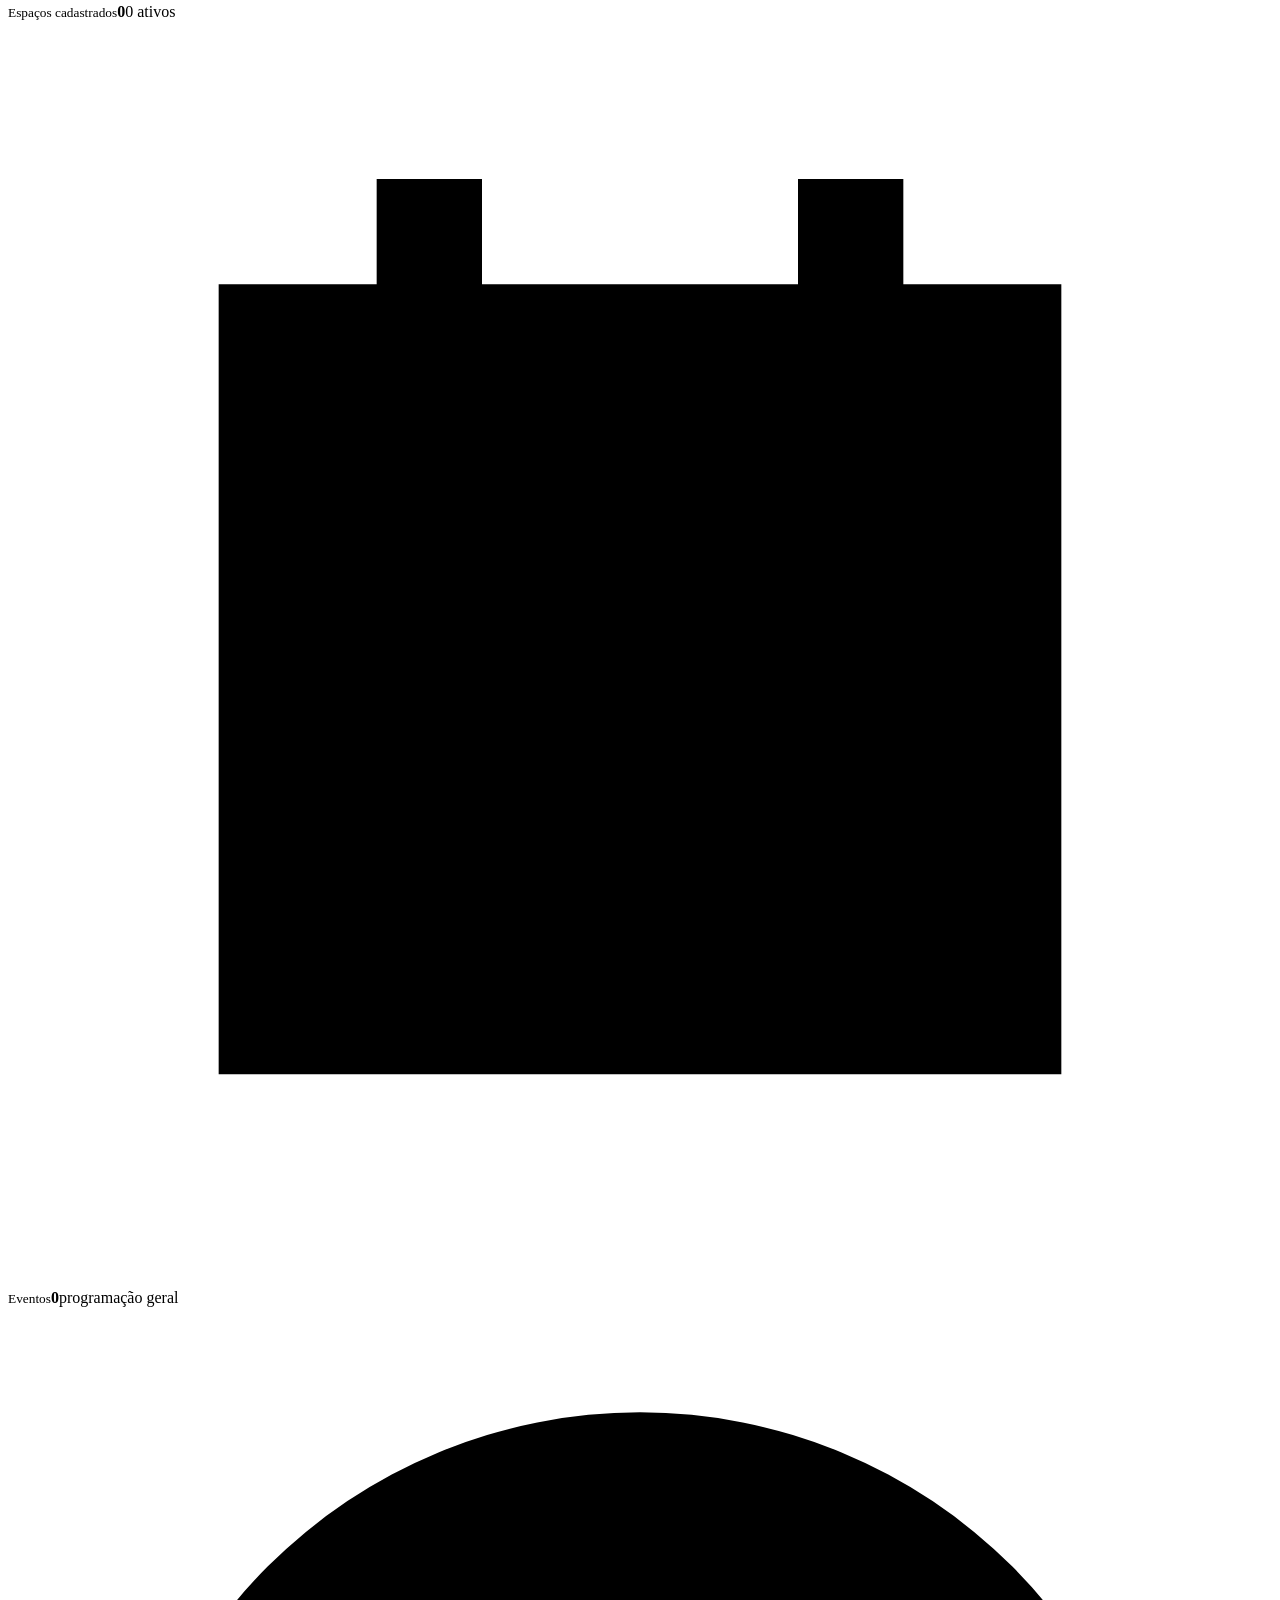
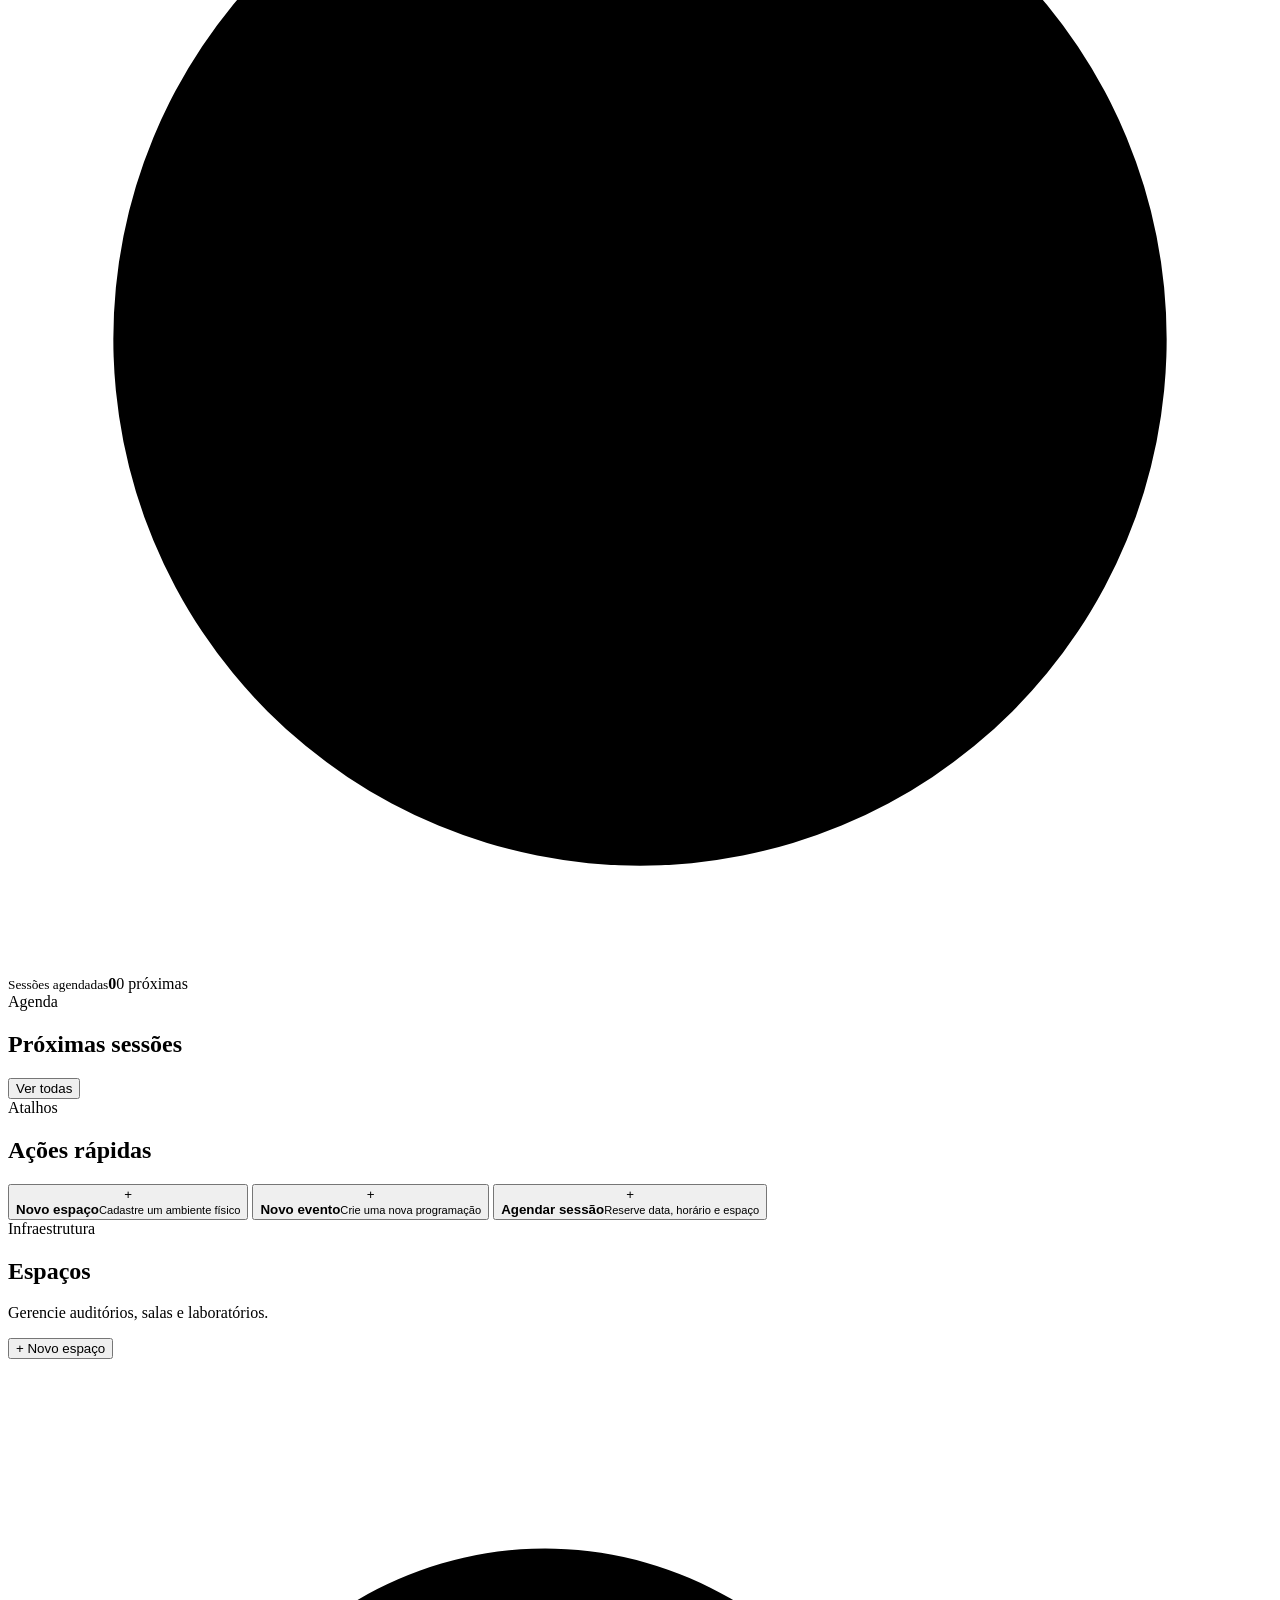
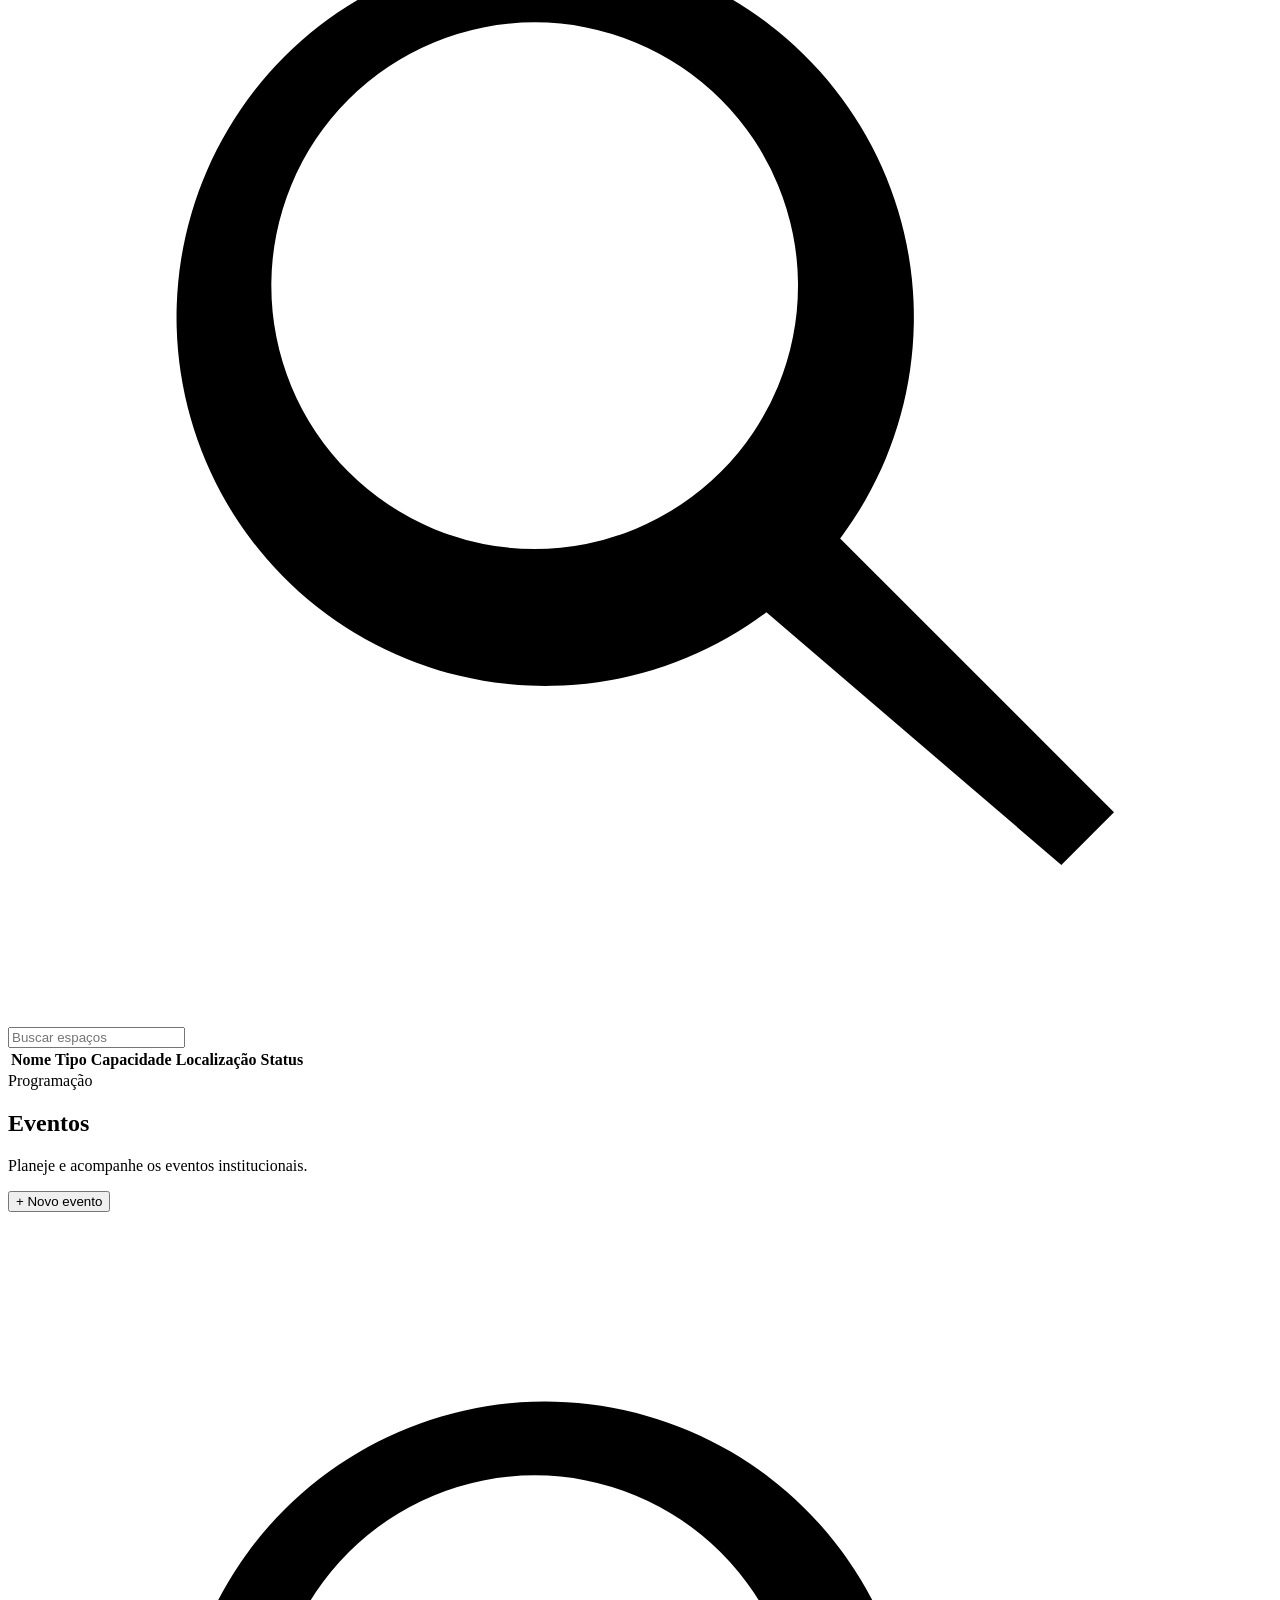
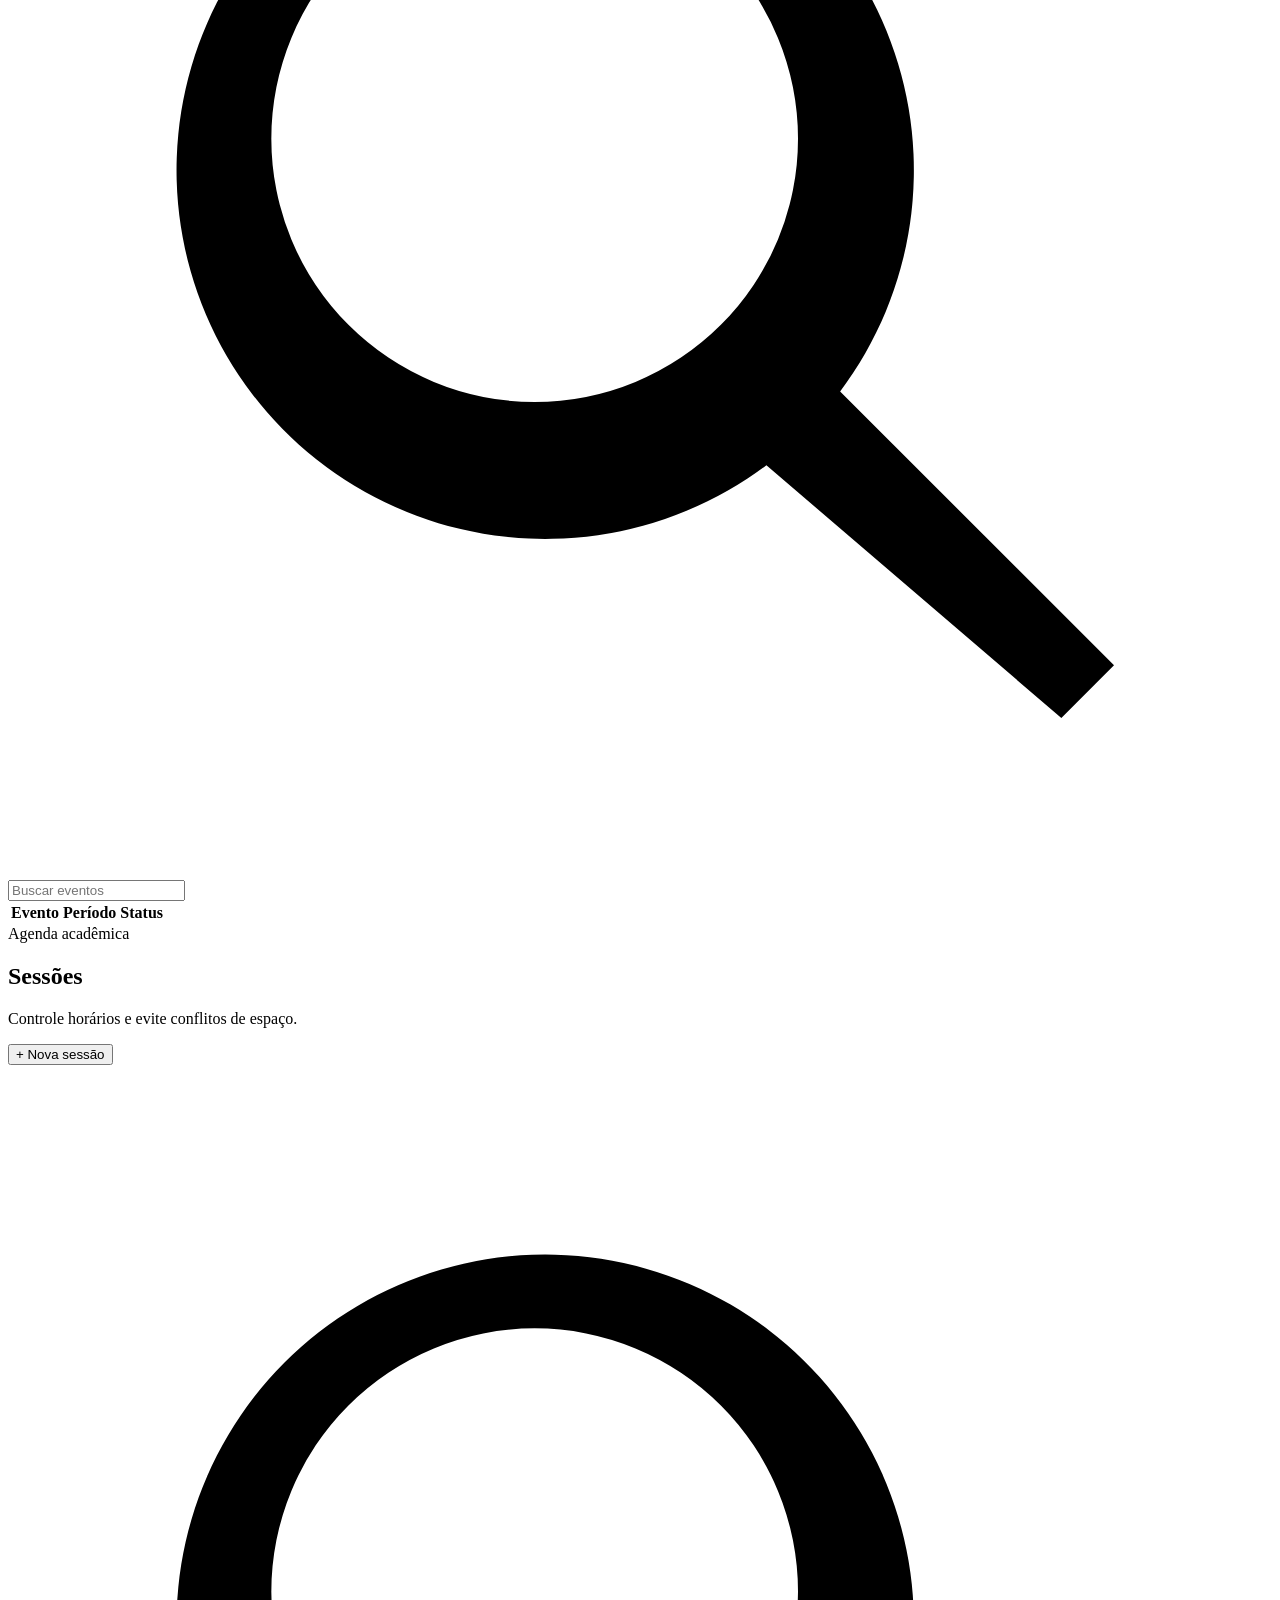
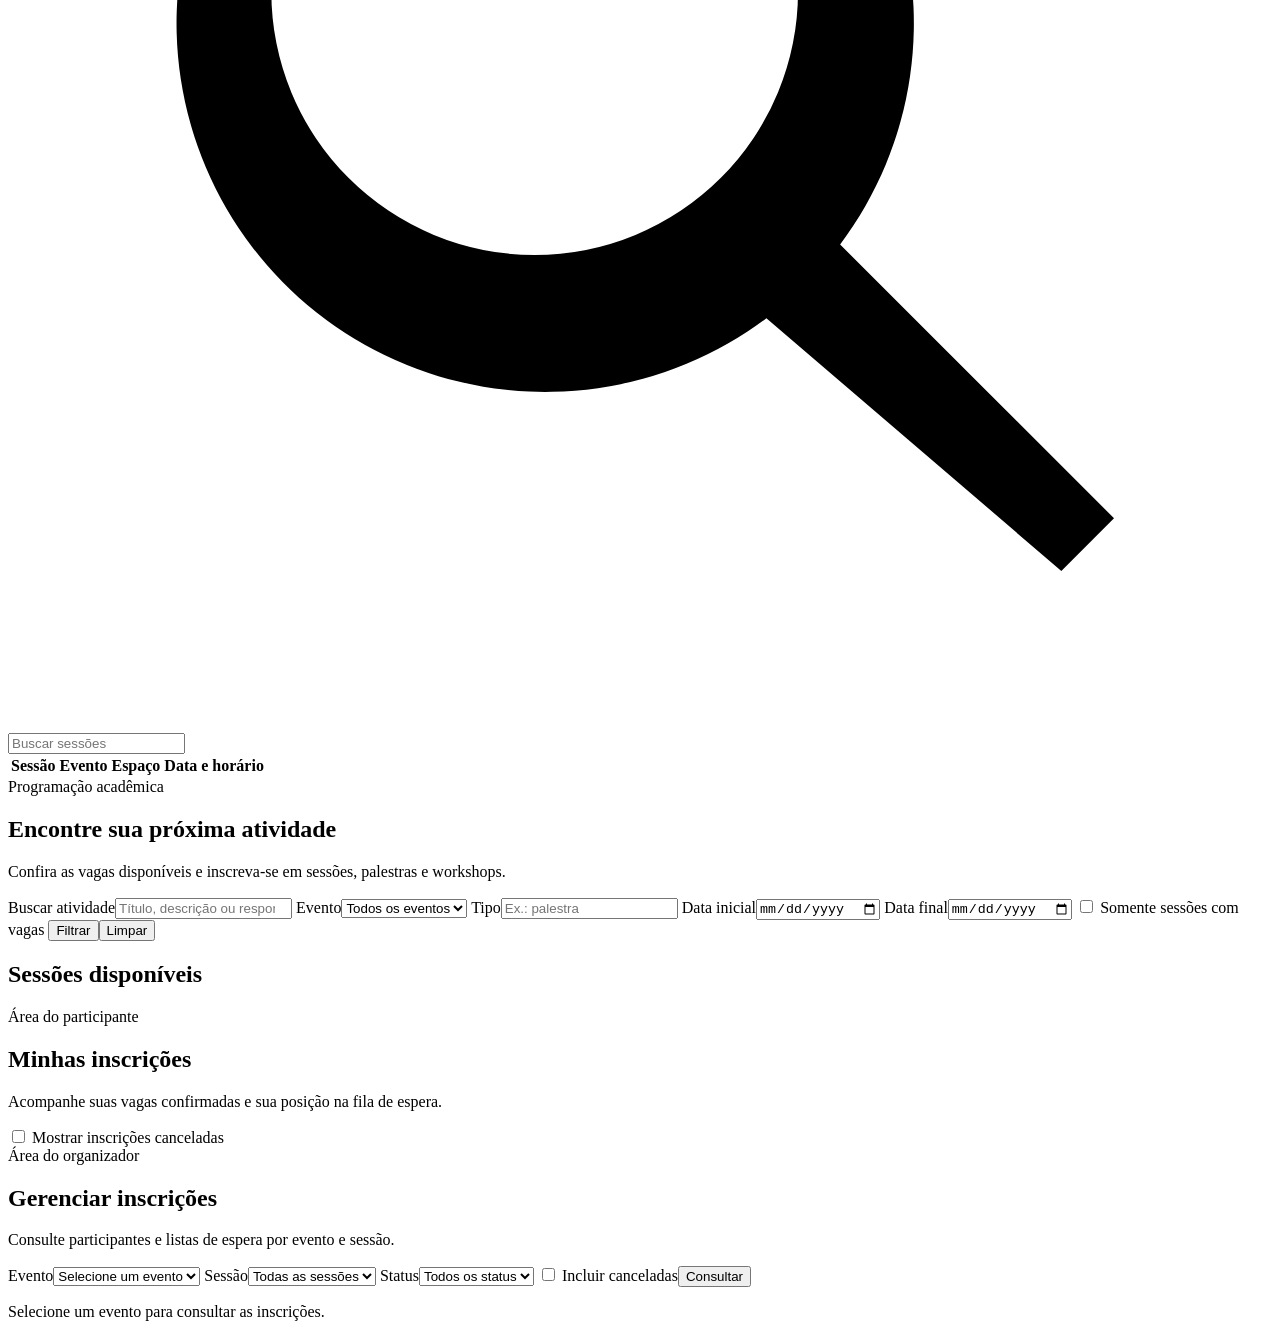
==== commit 0693f99a: "feat: sincroniza Sprint 3 e correcao de sessoes concomitantes" ====
--- a/frontend/index.html
+++ b/frontend/index.html
@@ -20,22 +20,25 @@
       </a>
 
       <nav class="main-nav" aria-label="Navegação principal">
-        <button class="nav-item active" data-view="dashboard">
+        <button class="nav-item active organizer-only" data-view="dashboard">
           <svg viewBox="0 0 24 24" aria-hidden="true"><path d="M4 13h6V4H4v9Zm0 7h6v-5H4v5Zm10 0h6v-9h-6v9Zm0-16v5h6V4h-6Z"/></svg>
           Visão geral
         </button>
-        <button class="nav-item" data-view="espacos">
+        <button class="nav-item organizer-only" data-view="espacos">
           <svg viewBox="0 0 24 24" aria-hidden="true"><path d="M4 21V3h10v4h6v14h-7v-4h-2v4H4Zm3-3h2v-3h6v3h2V10h-6V6H7v12Zm1-9h2v2H8V9Zm0 4h2v2H8v-2Zm5-2h2v2h-2v-2Z"/></svg>
           Espaços
         </button>
-        <button class="nav-item" data-view="eventos">
+        <button class="nav-item organizer-only" data-view="eventos">
           <svg viewBox="0 0 24 24" aria-hidden="true"><path d="M7 11h5v5H7v-5Zm-3 9V5h3V3h2v2h6V3h2v2h3v15H4Zm2-2h12v-8H6v8Z"/></svg>
           Eventos
         </button>
-        <button class="nav-item" data-view="sessoes">
+        <button class="nav-item organizer-only" data-view="sessoes">
           <svg viewBox="0 0 24 24" aria-hidden="true"><path d="M12 22a10 10 0 1 1 0-20 10 10 0 0 1 0 20Zm0-2a8 8 0 1 0 0-16 8 8 0 0 0 0 16Zm1-9h4v2h-6V7h2v4Z"/></svg>
           Sessões
         </button>
+        <button class="nav-item" data-view="catalogo">📅 Encontrar atividades</button>
+        <button class="nav-item participant-only" data-view="minhas">🎟 Minhas inscrições</button>
+        <button class="nav-item organizer-only" data-view="gestao">👥 Gerenciar inscrições</button>
       </nav>
 
       <div class="sidebar-footer">
@@ -55,11 +58,11 @@
         </div>
         <div class="topbar-actions">
           <a class="docs-link" href="/docs" target="_blank" rel="noreferrer">Documentação API</a>
-          <span class="avatar">G15</span>
+          <span id="sessionName" class="avatar">Visitante</span><button id="authButton" class="secondary-button" type="button">Entrar</button>
         </div>
       </header>
 
-      <section class="view active" id="dashboardView">
+      <section class="view active organizer-only" id="dashboardView">
         <div class="page-heading hero-heading">
           <div>
             <span class="eyebrow">Painel administrativo</span>
@@ -111,7 +114,7 @@
         </div>
       </section>
 
-      <section class="view" id="espacosView">
+      <section class="view organizer-only" id="espacosView">
         <div class="page-heading">
           <div><span class="eyebrow">Infraestrutura</span><h1>Espaços</h1><p>Gerencie auditórios, salas e laboratórios.</p></div>
           <button class="primary-button" data-open="espaco">+ Novo espaço</button>
@@ -124,7 +127,7 @@
         </article>
       </section>
 
-      <section class="view" id="eventosView">
+      <section class="view organizer-only" id="eventosView">
         <div class="page-heading">
           <div><span class="eyebrow">Programação</span><h1>Eventos</h1><p>Planeje e acompanhe os eventos institucionais.</p></div>
           <button class="primary-button" data-open="evento">+ Novo evento</button>
@@ -135,7 +138,7 @@
         </article>
       </section>
 
-      <section class="view" id="sessoesView">
+      <section class="view organizer-only" id="sessoesView">
         <div class="page-heading">
           <div><span class="eyebrow">Agenda acadêmica</span><h1>Sessões</h1><p>Controle horários e evite conflitos de espaço.</p></div>
           <button class="primary-button" data-open="sessao">+ Nova sessão</button>
@@ -144,6 +147,32 @@
           <div class="table-toolbar"><label class="search-box"><svg viewBox="0 0 24 24"><path d="m21 20-5.2-5.2a7 7 0 1 0-1.4 1.4L20 21l1-1ZM5 10a5 5 0 1 1 10 0 5 5 0 0 1-10 0Z"/></svg><input id="searchSessoes" type="search" placeholder="Buscar sessões"></label></div>
           <div class="table-wrap"><table><thead><tr><th>Sessão</th><th>Evento</th><th>Espaço</th><th>Data e horário</th><th></th></tr></thead><tbody id="sessoesTable"></tbody></table></div>
         </article>
+      </section>
+      <section class="view" id="catalogoView">
+        <div class="page-heading"><div><span class="eyebrow">Programação acadêmica</span><h1>Encontre sua próxima atividade</h1><p>Confira as vagas disponíveis e inscreva-se em sessões, palestras e workshops.</p></div></div>
+        <form id="catalogFilters" class="sprint-panel filter-grid">
+          <label>Buscar atividade<input name="busca" type="search" placeholder="Título, descrição ou responsável"></label>
+          <label>Evento<select name="evento_id"><option value="">Todos os eventos</option></select></label>
+          <label>Tipo<input name="tipo" placeholder="Ex.: palestra"></label>
+          <label>Data inicial<input name="data_de" type="date"></label>
+          <label>Data final<input name="data_ate" type="date"></label>
+          <label class="inline-check"><input type="checkbox" name="apenas_com_vagas"> Somente sessões com vagas</label>
+          <button class="primary-button" type="submit">Filtrar</button><button class="secondary-button" id="clearFilters" type="button">Limpar</button>
+        </form>
+        <div class="sprint-panel"><h2>Sessões disponíveis <small id="catalogCount"></small></h2><div id="catalogList" class="session-grid" aria-live="polite"></div></div>
+      </section>
+      <section class="view participant-only" id="minhasView">
+        <div class="page-heading"><div><span class="eyebrow">Área do participante</span><h1>Minhas inscrições</h1><p>Acompanhe suas vagas confirmadas e sua posição na fila de espera.</p></div></div>
+        <div class="sprint-panel"><label class="inline-check"><input type="checkbox" id="includeCanceled"> Mostrar inscrições canceladas</label><div id="myRegistrations" class="session-grid"></div></div>
+      </section>
+      <section class="view organizer-only" id="gestaoView">
+        <div class="page-heading"><div><span class="eyebrow">Área do organizador</span><h1>Gerenciar inscrições</h1><p>Consulte participantes e listas de espera por evento e sessão.</p></div></div>
+        <div class="sprint-panel"><form id="managementFilters" class="filter-grid">
+          <label>Evento<select name="evento_id"><option value="">Selecione um evento</option></select></label>
+          <label>Sessão<select name="sessao_id"><option value="">Todas as sessões</option></select></label>
+          <label>Status<select name="status"><option value="">Todos os status</option><option value="confirmada">Confirmada</option><option value="lista_espera">Fila de espera</option><option value="cancelada">Cancelada</option></select></label>
+          <label class="inline-check"><input name="incluir_canceladas" type="checkbox"> Incluir canceladas</label><button class="primary-button" type="submit">Consultar</button>
+        </form><div id="managementResults" class="table-wrap" aria-live="polite"><p>Selecione um evento para consultar as inscrições.</p></div></div>
       </section>
     </main>
   </div>
@@ -199,7 +228,19 @@
     </form>
   </dialog>
 
+  <dialog id="authDialog" class="entity-dialog">
+    <form id="authForm">
+      <div class="dialog-header"><div><span class="eyebrow">Acesso ao sistema</span><h2 id="authTitle">Entrar</h2></div><button type="button" class="icon-button close-dialog" aria-label="Fechar">×</button></div>
+      <div class="form-grid">
+        <label class="field full" id="authNameField" hidden><span>Nome completo</span><input name="nome" autocomplete="name"></label>
+        <label class="field full"><span>E-mail</span><input name="email" type="email" autocomplete="email" required></label>
+        <label class="field full"><span>Senha</span><input name="senha" type="password" minlength="6" autocomplete="current-password" required></label>
+      </div>
+      <div class="dialog-actions"><button type="button" class="secondary-button" id="toggleAuthMode">Criar conta</button><button type="submit" class="primary-button" id="submitAuth">Entrar</button></div>
+    </form>
+  </dialog>
   <div id="toast" class="toast" role="status" aria-live="polite"></div>
   <script src="/static/app.js" defer></script>
+  <script src="/static/sprint3.js" defer></script>
 </body>
 </html>
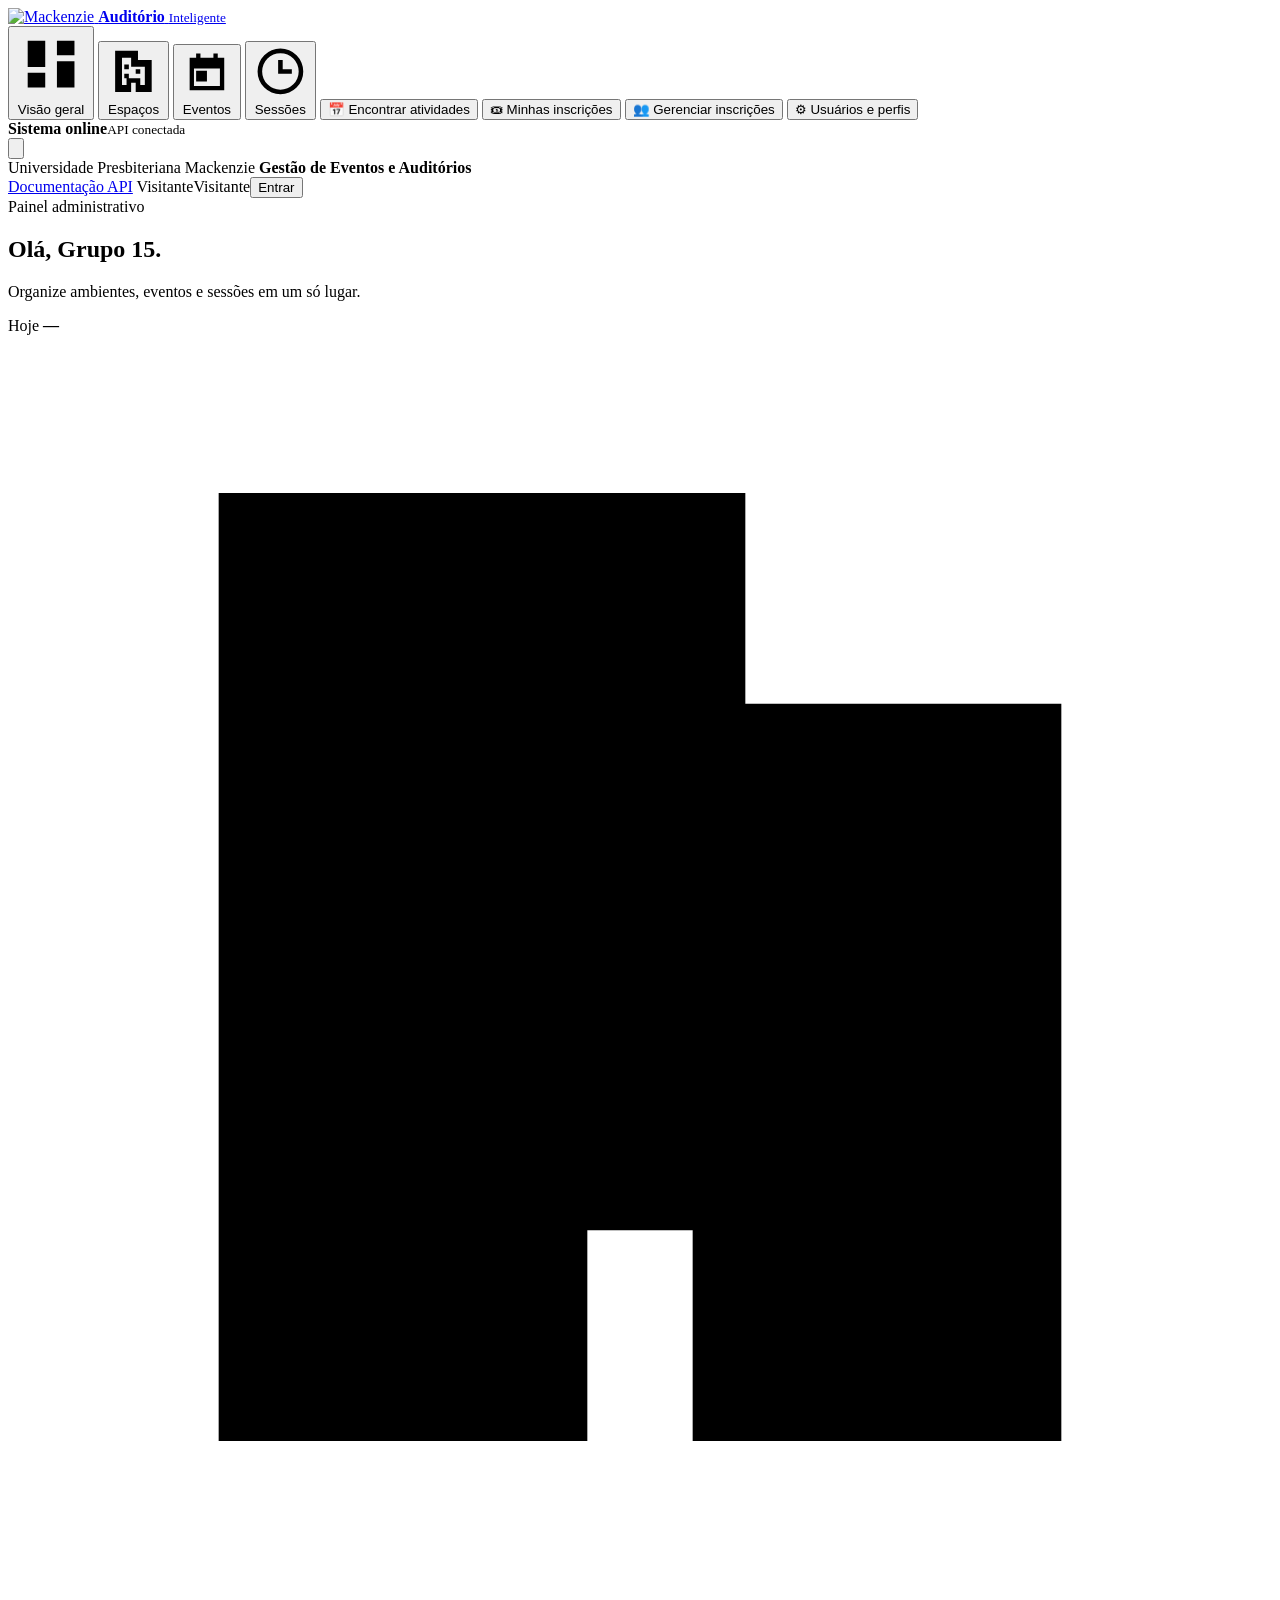
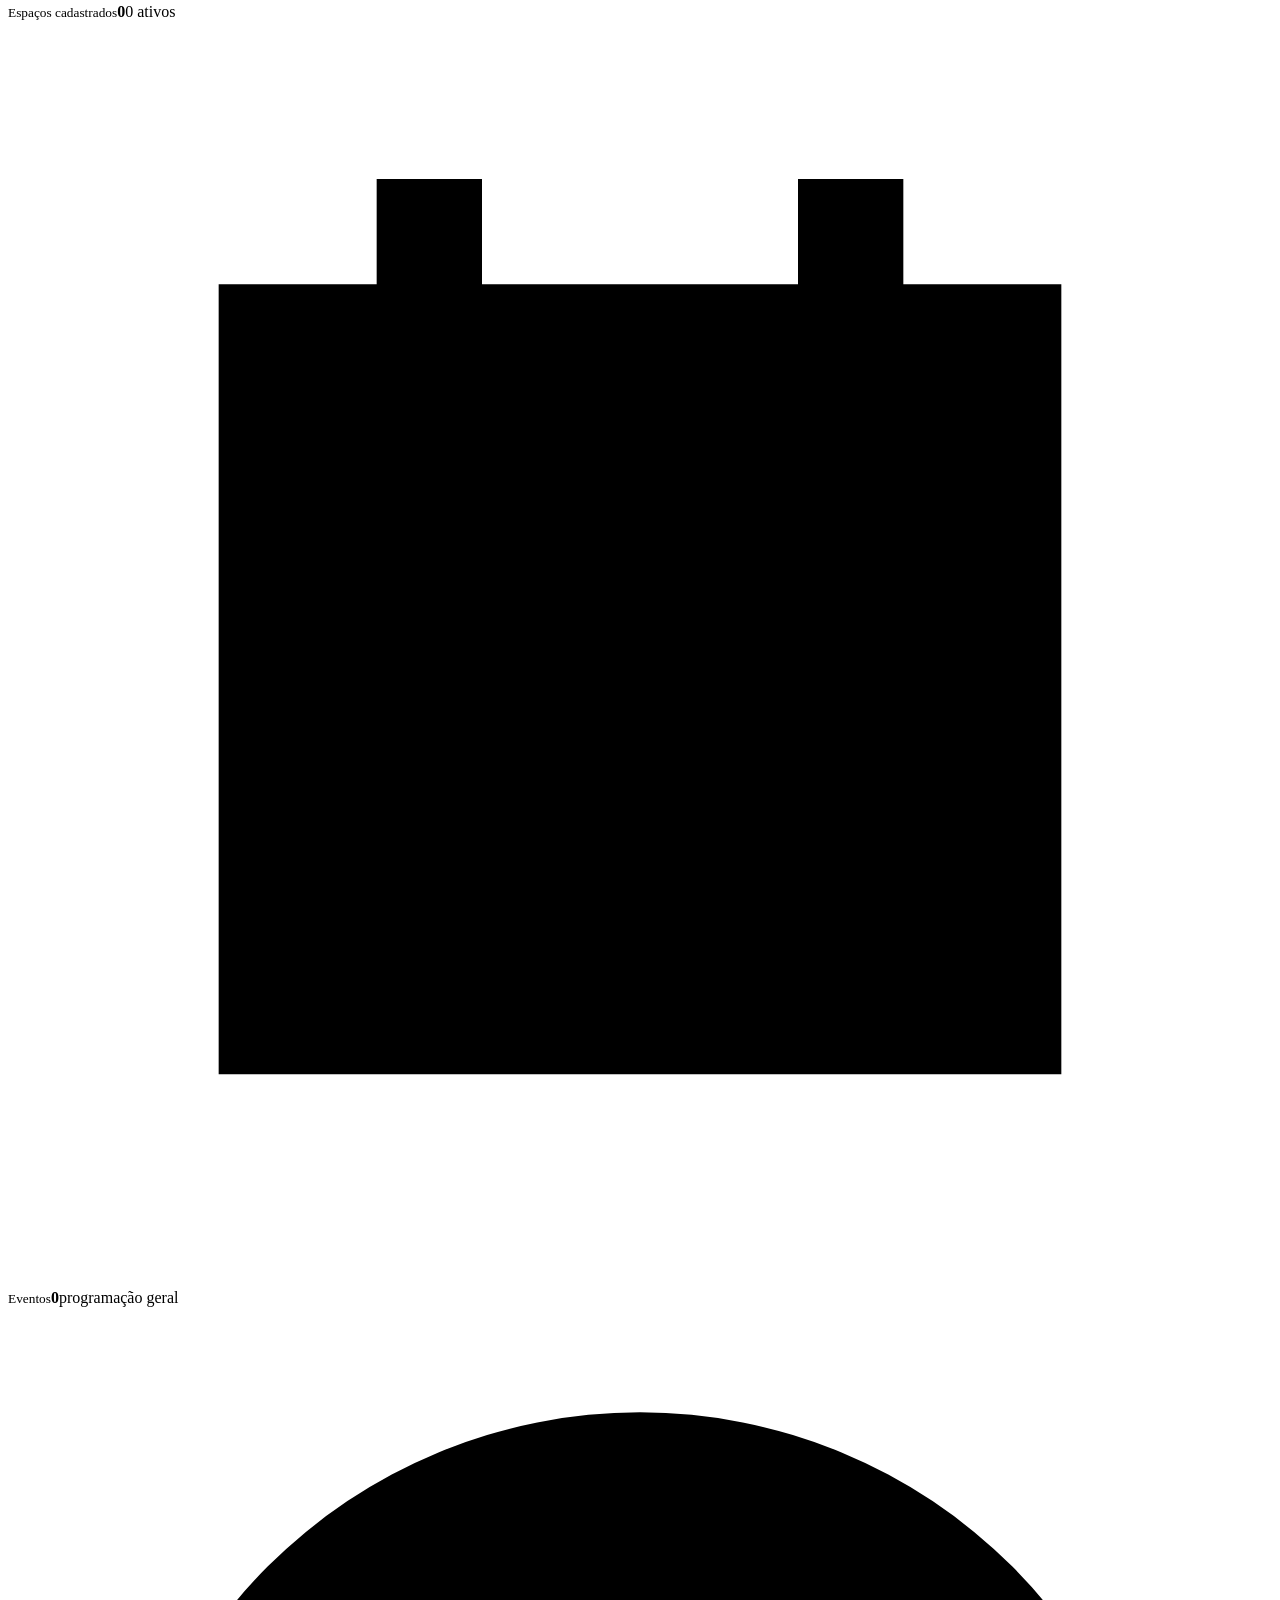
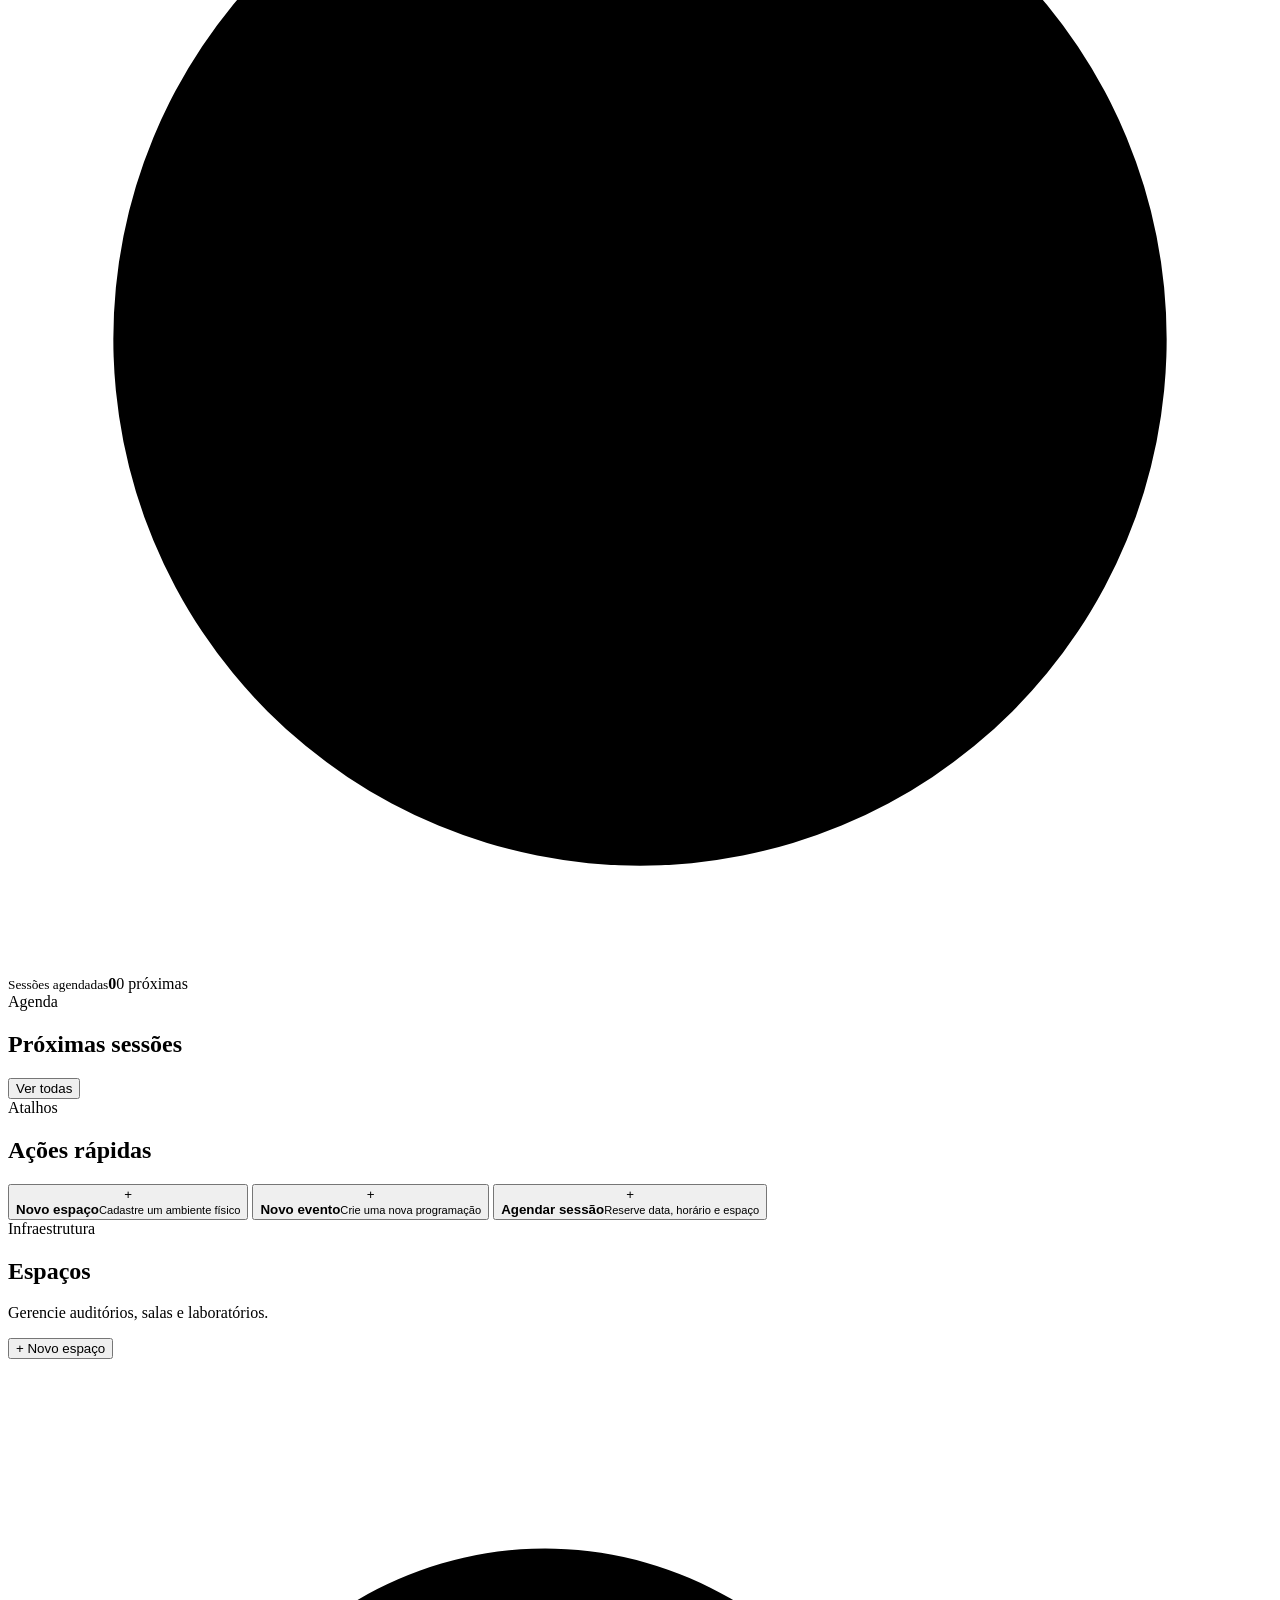
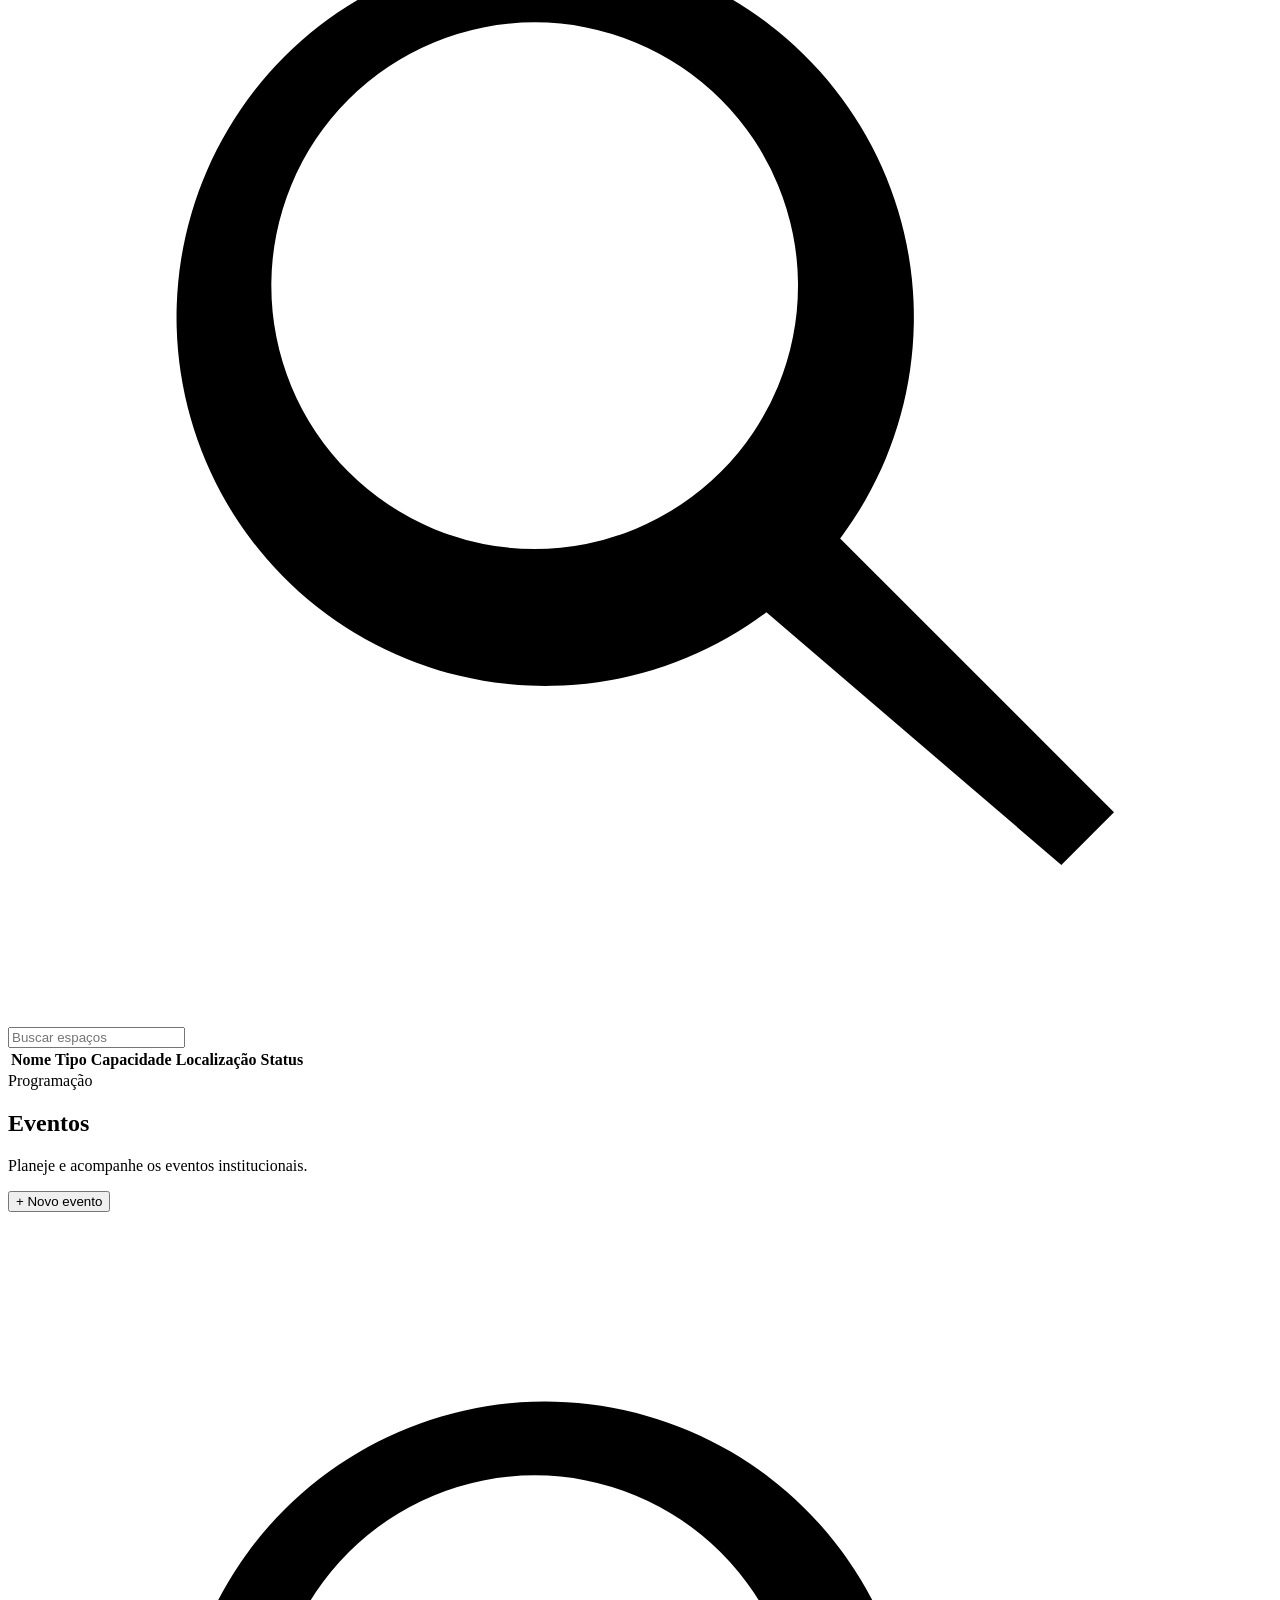
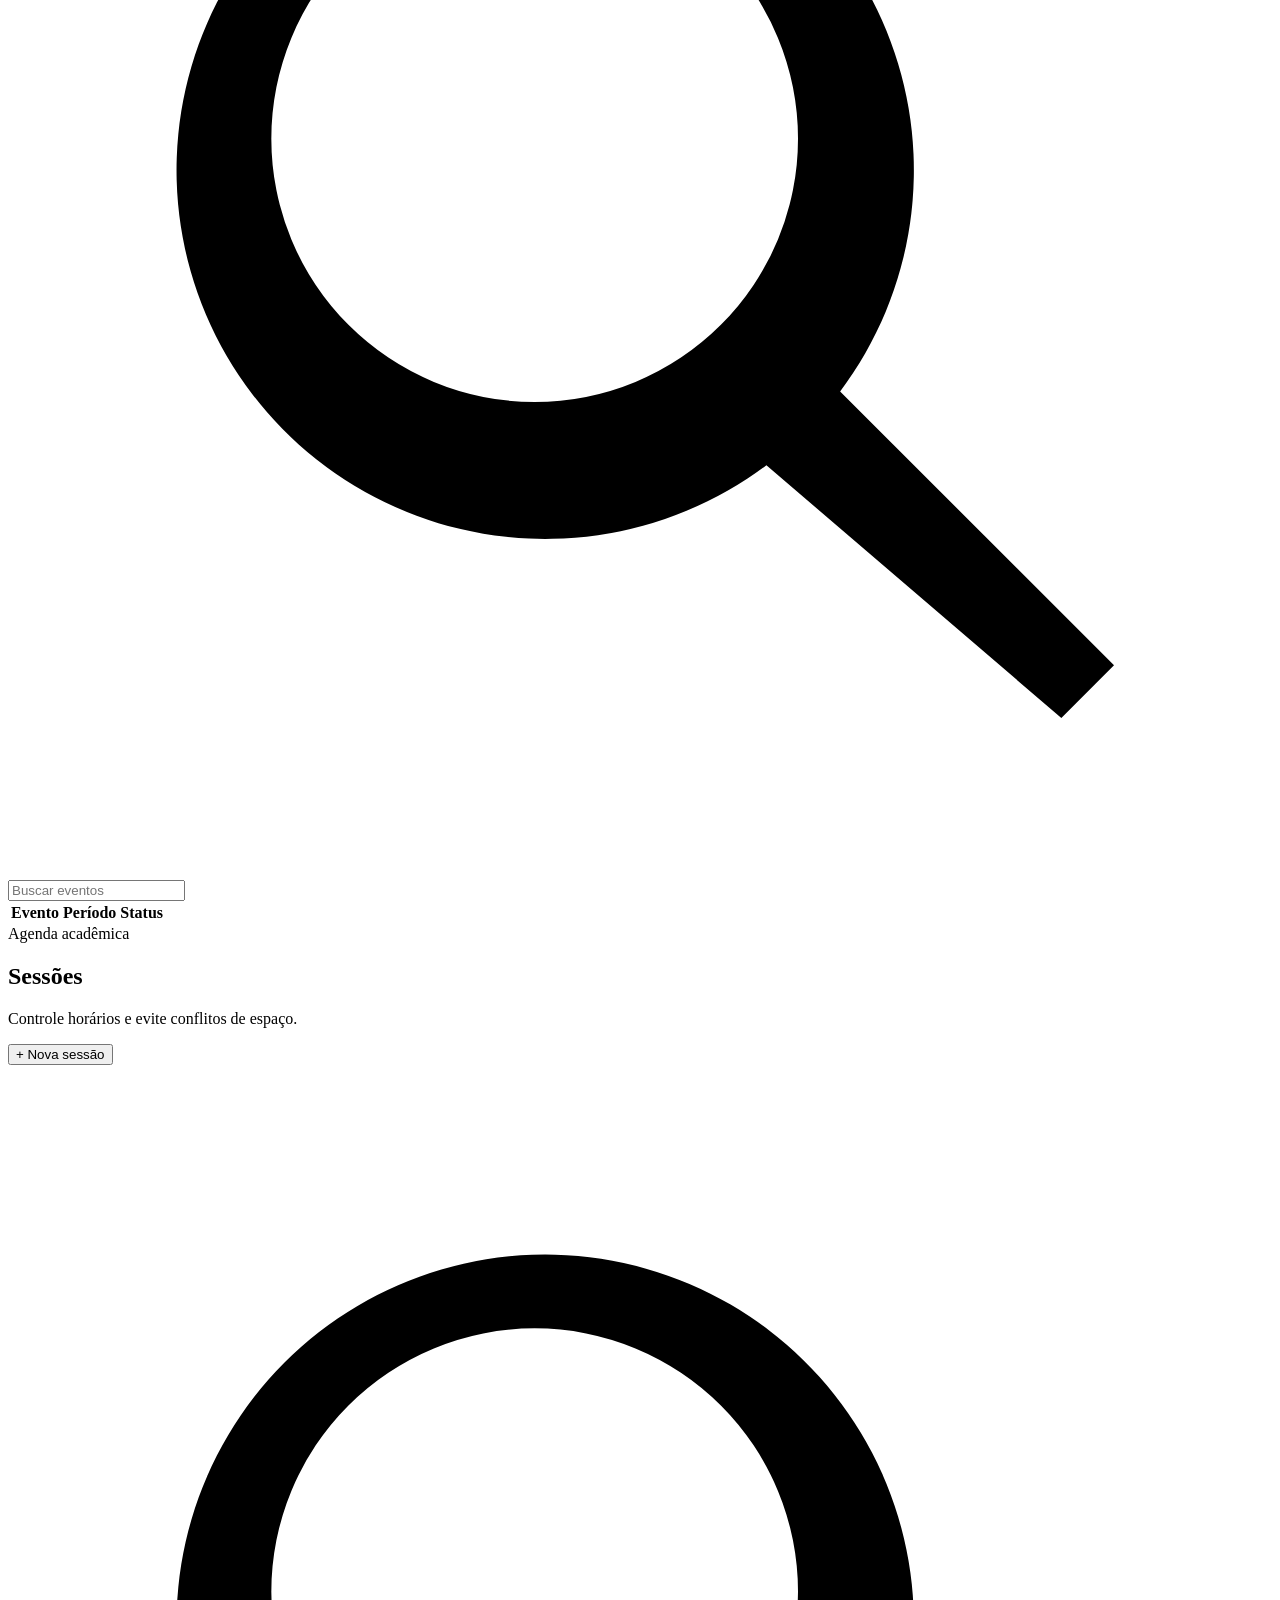
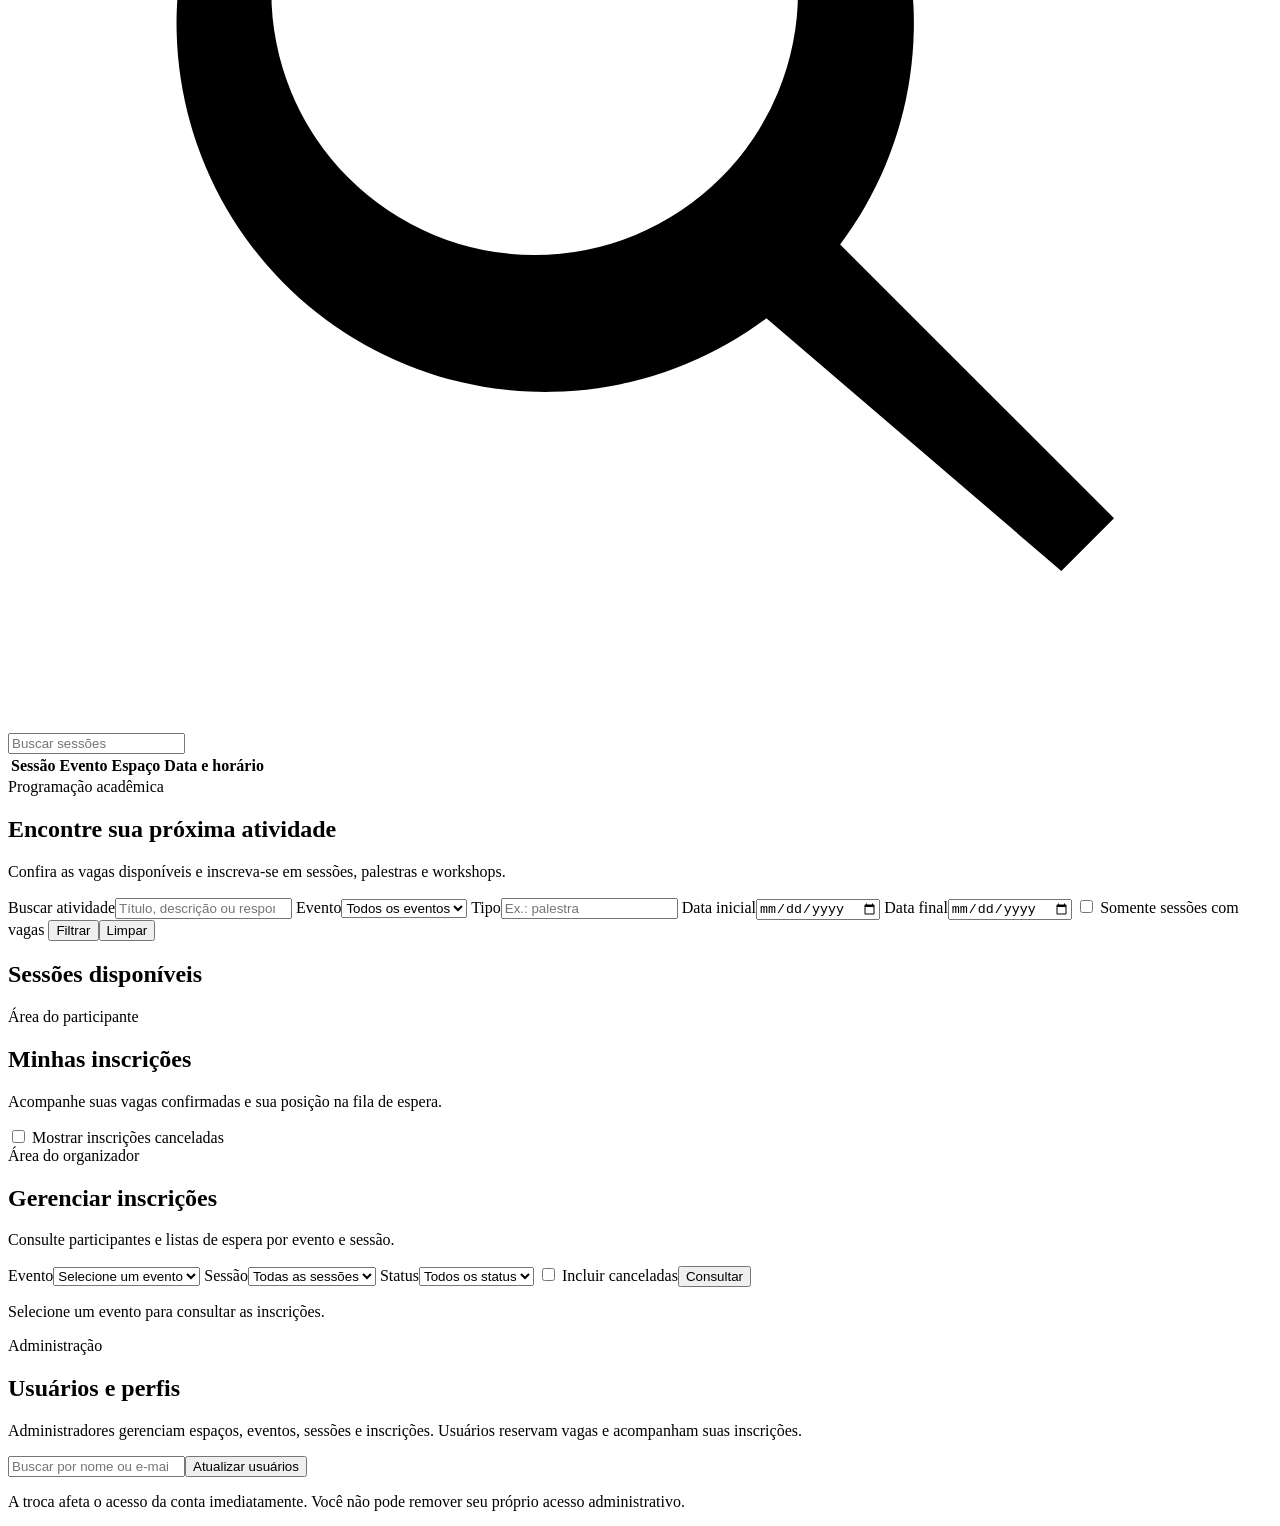
==== commit c51b2048: "feat: sincroniza gerenciamento de usuarios e perfis" ====
--- a/frontend/index.html
+++ b/frontend/index.html
@@ -39,6 +39,7 @@
         <button class="nav-item" data-view="catalogo">📅 Encontrar atividades</button>
         <button class="nav-item participant-only" data-view="minhas">🎟 Minhas inscrições</button>
         <button class="nav-item organizer-only" data-view="gestao">👥 Gerenciar inscrições</button>
+        <button class="nav-item organizer-only" data-view="usuarios">⚙ Usuários e perfis</button>
       </nav>
 
       <div class="sidebar-footer">
@@ -58,7 +59,7 @@
         </div>
         <div class="topbar-actions">
           <a class="docs-link" href="/docs" target="_blank" rel="noreferrer">Documentação API</a>
-          <span id="sessionName" class="avatar">Visitante</span><button id="authButton" class="secondary-button" type="button">Entrar</button>
+          <span id="sessionRole" class="badge neutral">Visitante</span><span id="sessionName" class="avatar">Visitante</span><button id="authButton" class="secondary-button" type="button">Entrar</button>
         </div>
       </header>
 
@@ -174,6 +175,14 @@
           <label class="inline-check"><input name="incluir_canceladas" type="checkbox"> Incluir canceladas</label><button class="primary-button" type="submit">Consultar</button>
         </form><div id="managementResults" class="table-wrap" aria-live="polite"><p>Selecione um evento para consultar as inscrições.</p></div></div>
       </section>
+      <section class="view organizer-only" id="usuariosView">
+        <div class="page-heading"><div><span class="eyebrow">Administração</span><h1>Usuários e perfis</h1><p>Administradores gerenciam espaços, eventos, sessões e inscrições. Usuários reservam vagas e acompanham suas inscrições.</p></div></div>
+        <div class="sprint-panel">
+          <div class="table-toolbar"><label class="search-box"><input type="search" id="searchUsers" aria-label="Buscar usuários" placeholder="Buscar por nome ou e-mail"></label><button type="button" id="refreshUsers" class="secondary-button">Atualizar usuários</button></div>
+          <p class="s3-muted">A troca afeta o acesso da conta imediatamente. Você não pode remover seu próprio acesso administrativo.</p>
+          <div id="usersResults" class="table-wrap" aria-live="polite"></div>
+        </div>
+      </section>
     </main>
   </div>
 
@@ -228,6 +237,13 @@
     </form>
   </dialog>
 
+  <dialog id="profileDialog" class="entity-dialog">
+    <form id="profileForm">
+      <div class="dialog-header"><h2>Confirmar troca de perfil</h2><button type="button" class="icon-button close-dialog" aria-label="Fechar">×</button></div>
+      <p id="profileDescription"></p>
+      <div class="dialog-actions"><button type="button" class="secondary-button close-dialog">Cancelar</button><button type="submit" class="primary-button">Confirmar alteração</button></div>
+    </form>
+  </dialog>
   <dialog id="authDialog" class="entity-dialog">
     <form id="authForm">
       <div class="dialog-header"><div><span class="eyebrow">Acesso ao sistema</span><h2 id="authTitle">Entrar</h2></div><button type="button" class="icon-button close-dialog" aria-label="Fechar">×</button></div>
